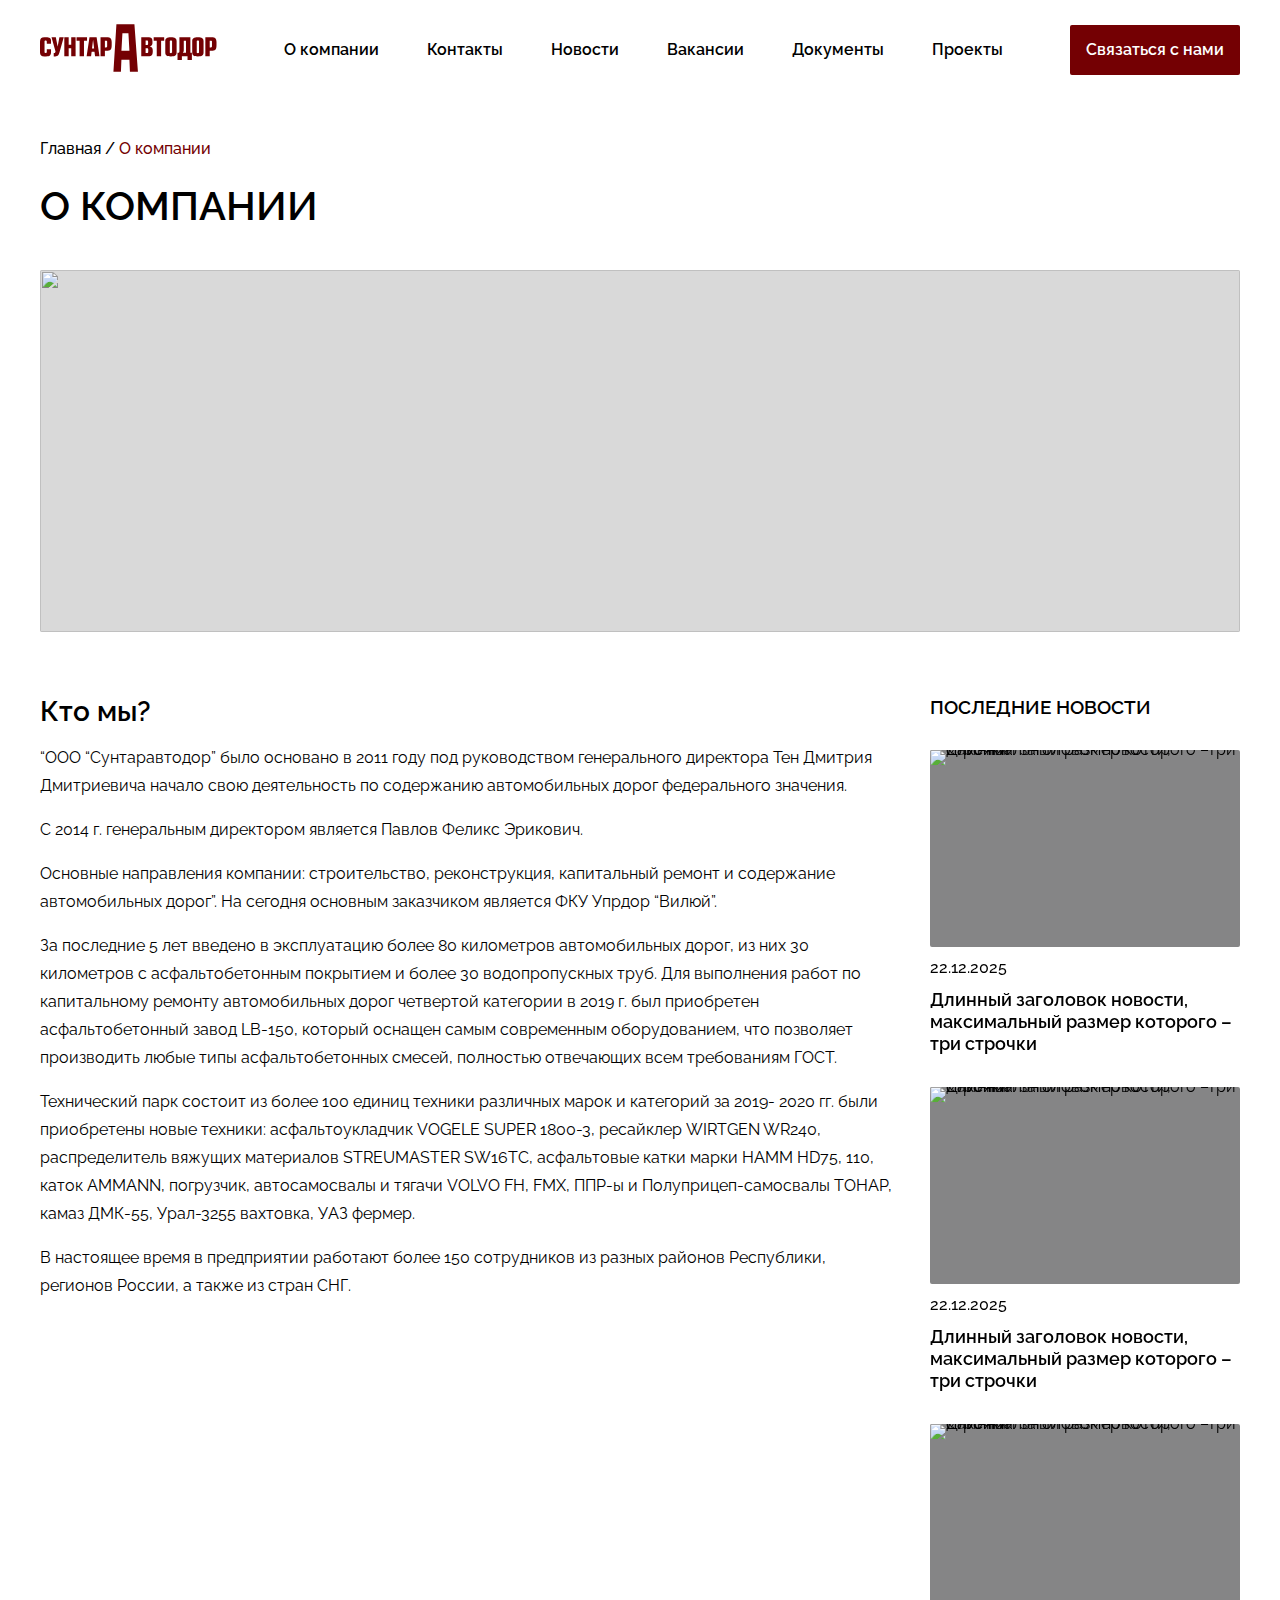
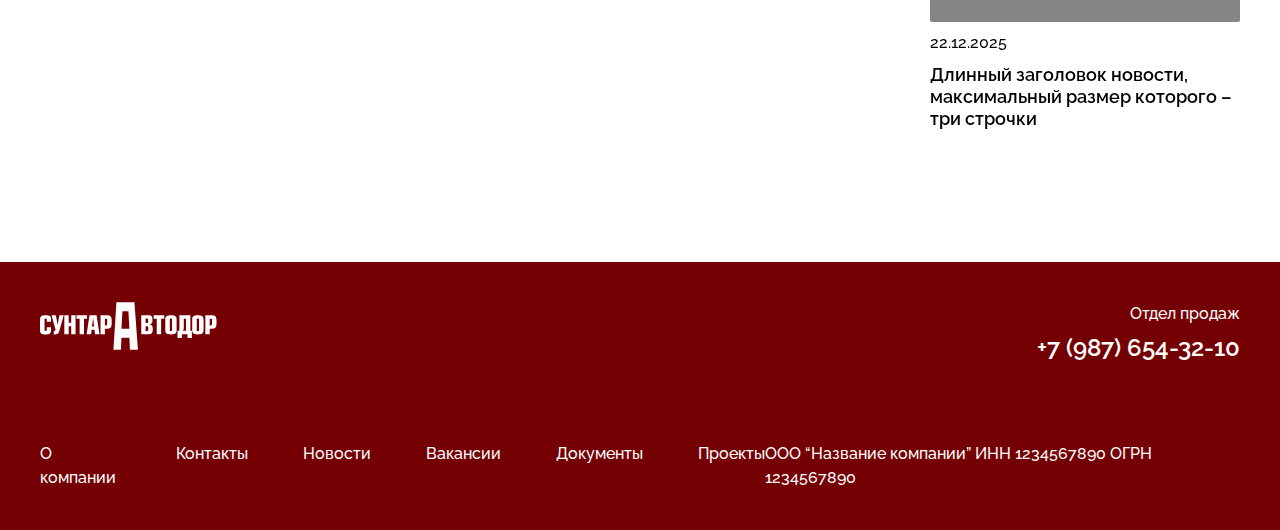
==== about.html @ b9f97f2d "init" ====
<!DOCTYPE html>
<html lang="ru">
  <head>
    <meta charset="UTF-8">
    <meta http-equiv="X-UA-Compatible" content="IE=edge">
    <meta name="viewport" content="initial-scale=1.0, width=device-width, user-scalable=no">
    <title>Сунтаравтодор</title>
    <link rel="stylesheet" href="./libs/swiper-bundle.min.css">
    <link rel="stylesheet" href="./libs/hystmodal.min.css">
    <link rel="stylesheet" href="./libs/custom-select.css">
    <link rel="stylesheet" href="./css/main.css"><script src="https://api-maps.yandex.ru/2.1/?apikey=fb687093-d404-47b8-9cb1-d734158ee9d5&lang=ru_RU" type="text/javascript"></script>
    <script src="libs/swiper-bundle.min.js"></script>
    <script src="libs/hystmodal.min.js"></script>
    <script src="libs/custom-select.min.js"></script>
  </head>
  <body>
    <header class="header">
      <div class="header__wrap container"><a class="header__logo" href="/"><svg width="177" height="48" viewBox="0 0 177 48" fill="none" xmlns="http://www.w3.org/2000/svg">
<path d="M11.0217 25.28V28.0567C10.9933 31.4 9.80333 32.4483 6.035 32.4483H4.39167C1.445 32.4483 0 31.145 0 28.3967V17.7433C0 14.5133 1.33167 13.1533 4.39167 13.1533H6.035C9.69 13.1817 10.9933 14.0317 11.0217 16.3833V19.84H6.8V17.375C6.8 16.8083 6.43167 16.5533 5.695 16.5533C4.90167 16.5533 4.53333 16.8083 4.53333 17.375V28.255C4.53333 28.7933 4.90167 29.0483 5.66667 29.0483C6.43167 29.0483 6.8 28.7933 6.8 28.255V25.28H11.0217Z" fill="currentColor"/>
<path d="M15.5129 27.49L11.5179 13.3517H15.8246L17.6096 22.6167H17.6663L19.4229 13.3517H23.7296L19.4513 28.51C18.4596 31.7683 17.3546 32.505 13.7279 32.4483V29.0767C14.6063 29.0767 15.0029 28.85 15.2579 28.2267L15.5129 27.49Z" fill="currentColor"/>
<path d="M24.3151 32.25V13.3517H28.6784V20.7467H31.2284V13.3517H35.5918V32.25H31.2284V24.1467H28.6784V32.25H24.3151Z" fill="currentColor"/>
<path d="M39.6151 32.25V16.7517H36.5551V13.3517H47.0384V16.7517H43.9784V32.25H39.6151Z" fill="currentColor"/>
<path d="M46.6358 32.25L49.4974 13.3517H56.6091L59.4991 32.25H55.0508L54.4841 27.7167H51.6508L51.0841 32.25H46.6358ZM54.1158 24.4867L53.0958 15.9583H53.0391L52.0191 24.4867H54.1158Z" fill="currentColor"/>
<path d="M60.5297 32.25V13.3517H66.8197C70.2481 13.3517 71.6647 14.7117 71.6931 17.9417V21.2283C71.6647 25.62 70.4747 26.8383 66.3664 26.8667H64.8931V32.25H60.5297ZM64.8931 23.4667H66.1964C66.8764 23.4667 67.1597 23.07 67.1597 22.0783V17.545C67.1597 16.9217 66.9331 16.7517 66.1681 16.7517H64.8931V23.4667Z" fill="currentColor"/>
<path d="M101.255 32.25V13.3517H107.715C111.625 13.3517 112.475 14.2017 112.475 18.0833C112.475 21.115 111.908 21.9367 109.613 22.4183V22.475C112.022 22.7583 112.787 23.8917 112.787 27.0083C112.787 30.975 111.71 32.25 108.423 32.25H101.255ZM105.618 16.5817V21.0583H106.667C107.885 21.03 108.112 20.775 108.112 19.3867V18.225C108.112 16.8933 107.857 16.5817 106.667 16.5817H105.618ZM105.618 24.1467V29.02H106.922C108.027 29.02 108.253 28.7367 108.253 27.2633V25.875C108.253 24.4867 107.998 24.1467 106.922 24.1467H105.618Z" fill="currentColor"/>
<path d="M116.749 32.25V16.7517H113.689V13.3517H124.172V16.7517H121.112V32.25H116.749Z" fill="currentColor"/>
<path d="M125.281 28.5667V17.035C125.281 14.23 126.868 13.1533 130.948 13.1533C135.028 13.1533 136.615 14.23 136.615 17.035V28.5667C136.615 31.3717 135.028 32.4483 130.92 32.4483C126.84 32.4483 125.281 31.3717 125.281 28.5667ZM132.081 28.34V17.2617C132.081 16.61 131.798 16.3833 130.948 16.3833C130.098 16.3833 129.815 16.5817 129.815 17.2617V28.34C129.815 29.02 130.098 29.2183 130.976 29.2183C131.798 29.2183 132.081 28.9917 132.081 28.34Z" fill="currentColor"/>
<path d="M150.382 28.85H151.884V36.0183H147.52V32.25H141.882V36.0183H137.519V28.85H138.51C139.219 28.8783 139.417 28.51 139.417 27.1217V13.3517H150.382V28.85ZM146.019 28.85V16.7517H143.78V26.2433C143.78 27.405 143.469 28.255 142.789 28.85H146.019Z" fill="currentColor"/>
<path d="M152.219 28.5667V17.035C152.219 14.23 153.806 13.1533 157.886 13.1533C161.966 13.1533 163.552 14.23 163.552 17.035V28.5667C163.552 31.3717 161.966 32.4483 157.857 32.4483C153.777 32.4483 152.219 31.3717 152.219 28.5667ZM159.019 28.34V17.2617C159.019 16.61 158.736 16.3833 157.886 16.3833C157.036 16.3833 156.752 16.5817 156.752 17.2617V28.34C156.752 29.02 157.036 29.2183 157.914 29.2183C158.736 29.2183 159.019 28.9917 159.019 28.34Z" fill="currentColor"/>
<path d="M165.348 32.25V13.3517H171.638C175.066 13.3517 176.483 14.7117 176.511 17.9417V21.2283C176.483 25.62 175.293 26.8383 171.185 26.8667H169.711V32.25H165.348ZM169.711 23.4667H171.015C171.695 23.4667 171.978 23.07 171.978 22.0783V17.545C171.978 16.9217 171.751 16.7517 170.986 16.7517H169.711V23.4667Z" fill="currentColor"/>
<path fill-rule="evenodd" clip-rule="evenodd" d="M76.4199 0.25L73.4199 47.75H80.9199L81.4199 35.75H89.4199L89.9199 47.75H97.9199L94.4199 0.25H76.4199ZM82.4199 9.25L81.4199 26.75H89.4199L88.4199 9.25H82.4199Z" fill="currentColor"/>
</svg>
</a>
        <nav class="header__top_menu">
          <ul>
            <li><a href="/about.html">О компании</a></li>
            <li><a href="/contacts.html">Контакты</a></li>
            <li><a href="/news.html">Новости</a></li>
            <li><a href="/vakansii.html">Вакансии</a></li>
            <li><a href="/docs.html">Документы</a></li>
            <li><a href="/projects.html">Проекты</a></li>
          </ul>
        </nav>
        <div class="header__button"><a class="button " href="#" data-hystmodal="#popup"><span>Связаться с нами</span></a>
        </div>
        <button class="header__burger">
          <svg class="icon icon-burger-menu ">
            <use href="./img/svg/sprite.svg#burger-menu" xlink:href="./img/svg/sprite.svg#burger-menu"></use>
          </svg>
          <svg class="icon icon-close ">
            <use href="./img/svg/sprite.svg#close" xlink:href="./img/svg/sprite.svg#close"></use>
          </svg>
        </button>
      </div>
      <div class="header__mobile-menu container">
        <nav class="header__mobile-menu_wrap">
          <ul> 
            <li><a href="/about.html">О компании</a></li>
            <li><a href="/contacts.html">Контакты</a></li>
            <li><a href="/news.html">Новости</a></li>
            <li><a href="/vakansii.html">Вакансии</a></li>
            <li><a href="/docs.html">Документы</a></li>
            <li><a href="/projects.html">Проекты</a></li>
          </ul>
        </nav>
        <div class="header__mobile-menu_button"><a class="button " href="#" data-hystmodal="#popup"><span>Связаться с нами</span></a>
        </div>
      </div>
    </header>
    <main class="main">
      <div class="container">
        <div class="breadcrumbs">
          <div class="breadcrumbs__item"><a href="/">Главная</a></div>
          <div class="breadcrumbs__slash"><span>/</span></div>
          <div class="breadcrumbs__item"><span>О компании</span></div>
        </div>
        <div class="heading-title">
          <h1>О компании</h1>
        </div>
        <div class="page-banner" data-aspect-ratio="1360/410" data-tablet-aspect-ratio="730/410" data-mobile-aspect-ratio="340/410"><img data-src="https://placehold.co/1360x410" data-tablet-src="https://placehold.co/730x410" data-mobile-src="https://placehold.co/340x410" alt=""></div>
        <div class="page-with-sidebar">
          <div class="about page-content">
            <h2>Кто мы?</h2>
            <p>“ООО “Сунтаравтодор” было основано в 2011 году под руководством генерального директора Тен Дмитрия Дмитриевича начало свою деятельность по содержанию автомобильных дорог федерального значения. </p>
            <p>С 2014 г. генеральным директором является Павлов Феликс Эрикович. </p>
            <p>Основные направления компании: строительство, реконструкция, капитальный ремонт и содержание автомобильных дорог”. На сегодня основным заказчиком является ФКУ Упрдор “Вилюй”.</p>
            <p>За последние 5 лет введено в эксплуатацию более 80 километров автомобильных дорог, из них 30 километров с асфальтобетонным покрытием и более 30 водопропускных труб. Для выполнения работ по капитальному ремонту автомобильных дорог четвертой категории в 2019 г. был приобретен асфальтобетонный завод LB-150, который оснащен самым современным оборудованием, что позволяет производить любые типы асфальтобетонных смесей, полностью отвечающих всем требованиям ГОСТ.</p>
            <p>Технический парк состоит из более 100 единиц техники различных марок и категорий за 2019- 2020 гг. были приобретены новые техники: асфальтоукладчик VOGELE SUPER 1800-3, ресайклер WIRTGEN WR240, распределитель вяжущих материалов STREUMASTER SW16TC, асфальтовые катки марки HAMM HD75, 110, каток AMMANN, погрузчик, автосамосвалы и тягачи VOLVO FH, FMX, ППР-ы и Полуприцеп-самосвалы ТОНАР, камаз ДМК-55, Урал-3255 вахтовка, УАЗ фермер.</p>
            <p>В настоящее время в предприятии работают более 150 сотрудников из разных районов Республики, регионов России, а также из стран СНГ.</p>
          </div>
          <div class="page-sidebar">
            <div class="page-sidebar__title">
              <h3>Последние новости</h3>
            </div>
            <div class="page-sidebar__news">
              <div class="swiper page-sidebar__news-swiper">
                <div class="swiper-wrapper">
                  <div class="swiper-slide"><a class="news-card page-sidebar__news-card" href="/detail-news.html">
                      <div class="news-card__image" data-aspect-ratio="440/280"><img data-src="https://placehold.co/440x280" alt="Длинный заголовок новости, максимальный размер которого –три строчки"/></div>
                      <div class="news-card__date"><span>22.12.2025</span></div>
                      <div class="news-card__name"><span>Длинный заголовок новости, максимальный размер которого –три строчки</span></div></a>
                  </div>
                  <div class="swiper-slide"><a class="news-card page-sidebar__news-card" href="/detail-news.html">
                      <div class="news-card__image" data-aspect-ratio="440/280"><img data-src="https://placehold.co/440x280" alt="Длинный заголовок новости, максимальный размер которого –три строчки"/></div>
                      <div class="news-card__date"><span>22.12.2025</span></div>
                      <div class="news-card__name"><span>Длинный заголовок новости, максимальный размер которого –три строчки</span></div></a>
                  </div>
                  <div class="swiper-slide"><a class="news-card page-sidebar__news-card" href="/detail-news.html">
                      <div class="news-card__image" data-aspect-ratio="440/280"><img data-src="https://placehold.co/440x280" alt="Длинный заголовок новости, максимальный размер которого –три строчки"/></div>
                      <div class="news-card__date"><span>22.12.2025</span></div>
                      <div class="news-card__name"><span>Длинный заголовок новости, максимальный размер которого –три строчки</span></div></a>
                  </div>
                </div>
              </div>
            </div>
          </div>
        </div>
      </div>
    </main>
    <div class="hystmodal" id="vakansii" aria-hidden="true">
      <div class="hystmodal__wrap">
        <div class="hystmodal__window" role="dialog" aria-modal="true">
          <div class="modal">
            <button class="hystmodal__close" data-hystclose></button>
            <div class="modal__top">
              <div class="modal__title"><span>Отклик на вакансию</span></div>
              <div class="modal__text"><span>Оставьте ваши данные и мы с вами свяжемся</span></div>
            </div>
            <form action="#" method="post"> 
              <div class="modal__inputs">
                <div class="input">
                  <div class="input__label">
                    <label for="last_name">Фамилия</label><span class="input__red">*</span>
                  </div>
                  <input type="text" name="last_name" value="" required="required" placeholder="Ваша фамилия"/>
                  <div class="input__error">error</div>
                </div>
                <div class="input">
                  <div class="input__label">
                    <label for="first_name">Имя</label><span class="input__red">*</span>
                  </div>
                  <input type="text" name="first_name" value="" required="required" placeholder="Вашe имя"/>
                  <div class="input__error">error</div>
                </div>
                <div class="input">
                  <div class="input__label">
                    <label for="mid_name">Отчество</label>
                  </div>
                  <input type="text" name="mid_name" value="" placeholder="Вашe отчество"/>
                  <div class="input__error">error</div>
                </div>
                <div class="input">
                  <div class="input__label">
                    <label for="phone">Телефон</label><span class="input__red">*</span>
                  </div>
                  <input type="text" name="phone" value="" required="required" placeholder="Ваш номер телефона"/>
                  <div class="input__error">error</div>
                </div>
                <div class="input">
                  <div class="input__label">
                    <label for="email">E-mail</label><span class="input__red">*</span>
                  </div>
                  <input type="email" name="email" value="" required="required" placeholder="Ваш e-mail"/>
                  <div class="input__error">error</div>
                </div>
                <div class="input">
                  <div class="input__label">
                    <label for="vakansiya">Выберите вакансию</label><span class="input__red">*</span>
                  </div>
                  <select name="vakansiya" required="required">
                    <option value="0">Вакансия 1</option>
                    <option value="1">Вакансия 2</option>
                  </select>
                  <div class="input__error"></div>
                </div>
                <div class="input">
                  <div class="input__label">
                    <label for="resume">Загрузите резюме</label><span class="input__red">*</span>
                  </div>
                  <div class="input-file">
                    <div class="input-file__link">
                      <input type="file" name="resume" id="resume" accept=".pdf, .doc, .docx" required="required"/>
                      <label class="input-file__link-el" for="resume"><span>Прикрепить файл</span>
                        <div class="input-file__clip">
                          <svg class="icon icon-clip ">
                            <use href="./img/svg/sprite.svg#clip" xlink:href="./img/svg/sprite.svg#clip"></use>
                          </svg>
                        </div>
                      </label>
                    </div>
                  </div>
                </div>
                <div class="input">
                  <div class="input__label">
                    <label for="comment">Комментарий</label>
                  </div>
                  <textarea name="comment" value="" placeholder="Ваш комментарий"></textarea>
                  <div class="input__error"></div>
                </div>
                <div class="soglasie">
                  <label class="custom-checkbox">
                    <input type="checkbox" value="value-1" required><span>Я соглашаюсь на <a href="#"> обработку моих персональных данных</a></span>
                  </label>
                </div>
                <div class="modal__button">
                  <input class="button" type="submit" value="Отправить" name="submit"/>
                </div>
              </div>
            </form>
          </div>
        </div>
      </div>
    </div>
    <div class="hystmodal" id="popup" aria-hidden="true">
      <div class="hystmodal__wrap">
        <div class="hystmodal__window" role="dialog" aria-modal="true">
          <div class="modal">
            <button class="hystmodal__close" data-hystclose></button>
            <div class="modal__top">
              <div class="modal__title"><span>Связаться с нами</span></div>
              <div class="modal__text"><span>Оставьте ваши данные и мы с вами свяжемся</span></div>
            </div>
            <form action="#" method="post"> 
              <div class="modal__inputs">
                <div class="input">
                  <div class="input__label">
                    <label for="first_name">Имя</label><span class="input__red">*</span>
                  </div>
                  <input type="text" name="first_name" value="" required="required" placeholder="Вашe имя"/>
                  <div class="input__error">error</div>
                </div>
                <div class="input">
                  <div class="input__label">
                    <label for="phone">Телефон</label><span class="input__red">*</span>
                  </div>
                  <input type="text" name="phone" value="" required="required" placeholder="Ваш номер телефона"/>
                  <div class="input__error">error</div>
                </div>
                <div class="input">
                  <div class="input__label">
                    <label for="email">E-mail</label><span class="input__red">*</span>
                  </div>
                  <input type="email" name="email" value="" required="required" placeholder="Ваш e-mail"/>
                  <div class="input__error">error</div>
                </div>
                <div class="soglasie">
                  <label class="custom-checkbox">
                    <input type="checkbox" value="value-1" required><span>Я соглашаюсь на <a href="#"> обработку моих персональных данных</a></span>
                  </label>
                </div>
                <div class="modal__button">
                  <input class="button" type="submit" value="Отправить" name="submit"/>
                </div>
              </div>
            </form>
          </div>
        </div>
      </div>
    </div>
    <footer class="footer">
      <div class="footer__wrap container">
        <div class="footer__top"><a class="footer__logo" href="/"><svg width="177" height="48" viewBox="0 0 177 48" fill="none" xmlns="http://www.w3.org/2000/svg">
<path d="M11.0217 25.28V28.0567C10.9933 31.4 9.80333 32.4483 6.035 32.4483H4.39167C1.445 32.4483 0 31.145 0 28.3967V17.7433C0 14.5133 1.33167 13.1533 4.39167 13.1533H6.035C9.69 13.1817 10.9933 14.0317 11.0217 16.3833V19.84H6.8V17.375C6.8 16.8083 6.43167 16.5533 5.695 16.5533C4.90167 16.5533 4.53333 16.8083 4.53333 17.375V28.255C4.53333 28.7933 4.90167 29.0483 5.66667 29.0483C6.43167 29.0483 6.8 28.7933 6.8 28.255V25.28H11.0217Z" fill="currentColor"/>
<path d="M15.5129 27.49L11.5179 13.3517H15.8246L17.6096 22.6167H17.6663L19.4229 13.3517H23.7296L19.4513 28.51C18.4596 31.7683 17.3546 32.505 13.7279 32.4483V29.0767C14.6063 29.0767 15.0029 28.85 15.2579 28.2267L15.5129 27.49Z" fill="currentColor"/>
<path d="M24.3151 32.25V13.3517H28.6784V20.7467H31.2284V13.3517H35.5918V32.25H31.2284V24.1467H28.6784V32.25H24.3151Z" fill="currentColor"/>
<path d="M39.6151 32.25V16.7517H36.5551V13.3517H47.0384V16.7517H43.9784V32.25H39.6151Z" fill="currentColor"/>
<path d="M46.6358 32.25L49.4974 13.3517H56.6091L59.4991 32.25H55.0508L54.4841 27.7167H51.6508L51.0841 32.25H46.6358ZM54.1158 24.4867L53.0958 15.9583H53.0391L52.0191 24.4867H54.1158Z" fill="currentColor"/>
<path d="M60.5297 32.25V13.3517H66.8197C70.2481 13.3517 71.6647 14.7117 71.6931 17.9417V21.2283C71.6647 25.62 70.4747 26.8383 66.3664 26.8667H64.8931V32.25H60.5297ZM64.8931 23.4667H66.1964C66.8764 23.4667 67.1597 23.07 67.1597 22.0783V17.545C67.1597 16.9217 66.9331 16.7517 66.1681 16.7517H64.8931V23.4667Z" fill="currentColor"/>
<path d="M101.255 32.25V13.3517H107.715C111.625 13.3517 112.475 14.2017 112.475 18.0833C112.475 21.115 111.908 21.9367 109.613 22.4183V22.475C112.022 22.7583 112.787 23.8917 112.787 27.0083C112.787 30.975 111.71 32.25 108.423 32.25H101.255ZM105.618 16.5817V21.0583H106.667C107.885 21.03 108.112 20.775 108.112 19.3867V18.225C108.112 16.8933 107.857 16.5817 106.667 16.5817H105.618ZM105.618 24.1467V29.02H106.922C108.027 29.02 108.253 28.7367 108.253 27.2633V25.875C108.253 24.4867 107.998 24.1467 106.922 24.1467H105.618Z" fill="currentColor"/>
<path d="M116.749 32.25V16.7517H113.689V13.3517H124.172V16.7517H121.112V32.25H116.749Z" fill="currentColor"/>
<path d="M125.281 28.5667V17.035C125.281 14.23 126.868 13.1533 130.948 13.1533C135.028 13.1533 136.615 14.23 136.615 17.035V28.5667C136.615 31.3717 135.028 32.4483 130.92 32.4483C126.84 32.4483 125.281 31.3717 125.281 28.5667ZM132.081 28.34V17.2617C132.081 16.61 131.798 16.3833 130.948 16.3833C130.098 16.3833 129.815 16.5817 129.815 17.2617V28.34C129.815 29.02 130.098 29.2183 130.976 29.2183C131.798 29.2183 132.081 28.9917 132.081 28.34Z" fill="currentColor"/>
<path d="M150.382 28.85H151.884V36.0183H147.52V32.25H141.882V36.0183H137.519V28.85H138.51C139.219 28.8783 139.417 28.51 139.417 27.1217V13.3517H150.382V28.85ZM146.019 28.85V16.7517H143.78V26.2433C143.78 27.405 143.469 28.255 142.789 28.85H146.019Z" fill="currentColor"/>
<path d="M152.219 28.5667V17.035C152.219 14.23 153.806 13.1533 157.886 13.1533C161.966 13.1533 163.552 14.23 163.552 17.035V28.5667C163.552 31.3717 161.966 32.4483 157.857 32.4483C153.777 32.4483 152.219 31.3717 152.219 28.5667ZM159.019 28.34V17.2617C159.019 16.61 158.736 16.3833 157.886 16.3833C157.036 16.3833 156.752 16.5817 156.752 17.2617V28.34C156.752 29.02 157.036 29.2183 157.914 29.2183C158.736 29.2183 159.019 28.9917 159.019 28.34Z" fill="currentColor"/>
<path d="M165.348 32.25V13.3517H171.638C175.066 13.3517 176.483 14.7117 176.511 17.9417V21.2283C176.483 25.62 175.293 26.8383 171.185 26.8667H169.711V32.25H165.348ZM169.711 23.4667H171.015C171.695 23.4667 171.978 23.07 171.978 22.0783V17.545C171.978 16.9217 171.751 16.7517 170.986 16.7517H169.711V23.4667Z" fill="currentColor"/>
<path fill-rule="evenodd" clip-rule="evenodd" d="M76.4199 0.25L73.4199 47.75H80.9199L81.4199 35.75H89.4199L89.9199 47.75H97.9199L94.4199 0.25H76.4199ZM82.4199 9.25L81.4199 26.75H89.4199L88.4199 9.25H82.4199Z" fill="currentColor"/>
</svg>
</a>
          <div class="footer__contacts">
            <div class="footer__contacts-name"><span>Отдел продаж</span></div>
            <div class="footer__contacts-phone"><a href="tel: +79876543210">+7 (987) 654-32-10</a></div>
          </div>
        </div>
        <div class="footer__bottom">
          <nav class="footer__menu">
            <ul>
              <li><a href="/about.html">О компании</a></li>
              <li><a href="/contacts.html">Контакты</a></li>
              <li><a href="/news.html">Новости</a></li>
              <li><a href="/vakansii.html">Вакансии</a></li>
              <li><a href="/docs.html">Документы</a></li>
              <li><a href="/projects.html">Проекты</a></li>
            </ul>
          </nav>
          <div class="footer__info"><span>ООО “Название компании” </span><span>ИНН 1234567890 </span><span>ОГРН 1234567890</span></div>
        </div>
      </div>
    </footer>
    <script src="js/common.js"></script>
  </body>
</html>
---- libs/hystmodal.min.css ----
.hystmodal__opened,.hystmodal__shadow{position:fixed;right:0;left:0;overflow:hidden}.hystmodal__shadow{border:none;display:block;width:100%;top:0;bottom:0;pointer-events:none;z-index:98;opacity:0;transition:opacity .15s ease;background-color:#000}.hystmodal__shadow--show{pointer-events:auto;opacity:.6}.hystmodal{position:fixed;top:0;bottom:0;right:0;left:0;overflow:hidden;overflow-y:auto;-webkit-overflow-scrolling:touch;opacity:1;pointer-events:none;display:flex;flex-flow:column nowrap;justify-content:flex-start;z-index:99;visibility:hidden}.hystmodal--active{opacity:1}.hystmodal--active,.hystmodal--moved{pointer-events:auto;visibility:visible}.hystmodal__wrap{flex-shrink:0;flex-grow:0;width:100%;min-height:100%;margin:auto;display:flex;flex-flow:column nowrap;align-items:center;justify-content:center}.hystmodal__window{margin:50px 0;box-sizing:border-box;flex-shrink:0;flex-grow:0;background:#fff;width:600px;max-width:100%;overflow:visible;transition:transform .2s ease 0s,opacity .2s ease 0s;transform:scale(.9);opacity:0}.hystmodal--active .hystmodal__window{transform:scale(1);opacity:1}.hystmodal__close{position:absolute;z-index:10;top:0;right:-40px;display:block;width:30px;height:30px;background-color:transparent;background-position:50%;background-repeat:no-repeat;background-image:url("data:image/svg+xml;charset=utf-8,%3Csvg xmlns='http://www.w3.org/2000/svg' viewBox='0 0 24 24'%3E%3Cpath fill='%23fff' stroke='%23fff' stroke-linecap='square' stroke-miterlimit='50' stroke-width='2' d='M22 2L2 22'/%3E%3Cpath fill='none' stroke='%23fff' stroke-linecap='square' stroke-miterlimit='50' stroke-width='2' d='M2 2l20 20'/%3E%3C/svg%3E");background-size:100% 100%;border:none;font-size:0;cursor:pointer;outline:none}.hystmodal__close:focus{outline:2px dotted #afb3b9;outline-offset:2px}@media (max-width:767px){.hystmodal__close{top:10px;right:10px;width:24px;height:24px;background-image:url("data:image/svg+xml;charset=utf-8,%3Csvg xmlns='http://www.w3.org/2000/svg' viewBox='0 0 24 24'%3E%3Cpath fill='%23fff' stroke='%23111' stroke-linecap='square' stroke-miterlimit='50' stroke-width='2' d='M22 2L2 22'/%3E%3Cpath fill='none' stroke='%23111' stroke-linecap='square' stroke-miterlimit='50' stroke-width='2' d='M2 2l20 20'/%3E%3C/svg%3E")}.hystmodal__window{margin:0}}
---- libs/custom-select.css ----
.custom-select-container {
  position: relative;
  box-sizing: border-box;;
}
.custom-select-container * {
  box-sizing: border-box;
}
.custom-select-container.is-disabled {
  opacity: .333;
}
.custom-select-opener {
  background-color: #ccc;
  padding: 0.5em;
  display: block;
  cursor: pointer;
  width: 100%;
}
.custom-select-container select {
  visibility: hidden;
  position: absolute;
  top: 0;
  left: 0;
}
.custom-select-panel {
  max-height: 0;
  transition: max-height .5s ease-out, overflow-y 0.1s 0.5s;
  overflow: hidden;
  background-color: #e9e9e9;
  position: absolute;
  top: 100%;
  z-index: 1;
  width: 100%;
}
.custom-select-container.is-open .custom-select-panel {
  max-height: 10.7em;
  overflow-y: auto
}
.custom-select-option {
  padding: 0.5em;
}
.custom-select-option.has-focus {
  background-color: LightBlue;
}
.custom-select-option.is-selected::before {
  content: "✔";
  padding-right: 0.5em;
}
.custom-select-optgroup > .custom-select-option {
  padding-left: 2em;
}
.custom-select-optgroup::before {
  content: attr(data-label);
  display: block;
  padding: 0.5em;
  color: #888;
}
---- css/main.css ----
@charset "UTF-8";
:root {
  --color-dark-red: #740003;
  --color-red: #A90004;
  --color-black: #000000;
  --color-white: #FFFFFF;
  --color-gray: #858586;
  --transition-default: all .2s ease;
}

/*
main sizes
@include l-1200
@include m
@include l
*/
/*
 font-d-1
 font-t-1
 font-m-1
@include l
  {
    margin-bottom: 70px;
  }
  @include xm
  {
    margin-bottom: 60px;
    @include font-d-1-5
  }

  @font-face {
  font-family: "Golos";
  src: url("../fonts/Golos-Text_Regular.ttf");
  font-weight: 400;
  font-style: normal;
}
*/
@font-face {
  font-family: "Raleway";
  src: url("../fonts/Raleway/Raleway-Regular.ttf");
  font-weight: 400;
  font-style: normal;
}
@font-face {
  font-family: "Raleway";
  src: url("../fonts/Raleway/Raleway-Medium.ttf");
  font-weight: 500;
  font-style: normal;
}
@font-face {
  font-family: "Raleway";
  src: url("../fonts/Raleway/Raleway-SemiBold.ttf");
  font-weight: 600;
  font-style: normal;
}
*,
*::after,
*::before {
  box-sizing: border-box;
}

blockquote,
body,
dd,
dl,
figcaption,
figure,
h1,
h2,
h3,
h4,
li,
ol,
p,
ul {
  margin: 0;
}

body {
  font-family: "HelveticaNeue", sans-serif;
  font-weight: 400;
  scroll-behavior: smooth;
  text-rendering: optimizeSpeed;
  overflow-x: hidden;
  height: 100%;
}

ol,
ul {
  padding: 0;
  list-style: none;
}

a {
  font-family: inherit;
  text-decoration: none;
  color: inherit;
}

img {
  max-width: 100%;
  height: auto;
}

button {
  cursor: pointer;
  border: none;
}

button,
input,
select,
textarea {
  font-family: inherit;
}

body {
  color: var(--color-black);
  font-family: "Raleway", sans-serif;
}

.main {
  min-height: 70vh;
  margin-top: 100px;
  margin-bottom: 100px;
  padding-top: 40px;
}
@media (max-width: 1024px) {
  .main {
    margin-top: 92px;
  }
}
@media (max-width: 767px) {
  .main {
    margin-bottom: 80px;
    padding-top: 24px;
  }
}

.container {
  max-width: 1440px;
  padding-left: 40px;
  padding-right: 40px;
  margin: 0 auto;
}
@media (max-width: 1024px) {
  .container {
    padding-left: 20px;
    padding-right: 20px;
  }
}
@media (max-width: 767px) {
  .container {
    padding-left: 16px;
    padding-right: 16px;
  }
}

.heading-title {
  margin-bottom: 40px;
}
@media (max-width: 767px) {
  .heading-title {
    margin-bottom: 32px;
  }
}
.heading-title h1, .heading-title h2 {
  font-weight: 600;
  font-size: 40px;
  line-height: 48px;
  text-transform: uppercase;
}
@media (max-width: 767px) {
  .heading-title h1, .heading-title h2 {
    font-weight: 600;
    font-size: 28px;
    line-height: 36px;
  }
}

.page-banner {
  border-radius: 2px;
  overflow: hidden;
  background-color: #D9D9D9;
  margin-bottom: 64px;
}
.page-banner img {
  width: 100%;
  height: 100%;
  object-fit: cover;
}

.page-with-sidebar {
  display: flex;
  justify-content: space-between;
}
@media (max-width: 1024px) {
  .page-with-sidebar {
    display: block;
  }
}

.page-content h2 {
  font-weight: 600;
  font-size: 28px;
  line-height: 32px;
  margin-bottom: 16px;
}
@media (max-width: 767px) {
  .page-content h2 {
    font-weight: 600;
    font-size: 24px;
    line-height: 28px;
  }
}
.page-content p {
  font-weight: 400;
  font-size: 16px;
  line-height: 28px;
  margin-bottom: 16px;
}

.page-sidebar {
  flex-shrink: 0;
  width: 310px;
}
@media (max-width: 1024px) {
  .page-sidebar {
    width: 100%;
    margin-top: 64px;
  }
  .page-sidebar .swiper-slide {
    width: 310px;
  }
}
.page-sidebar__title {
  color: var(--color-black);
  text-transform: uppercase;
  margin-bottom: 32px;
}
.page-sidebar__title h2 {
  font-weight: 600;
  font-size: 22px;
  line-height: 24px;
}
@media (max-width: 1024px) {
  .page-sidebar__title {
    margin-bottom: 24px;
  }
}
.page-sidebar__news-card .news-card__date {
  font-weight: 500;
  font-size: 16px;
  line-height: 18px;
  color: var(--color-black);
  margin-bottom: 12px;
}
@media (max-width: 1024px) {
  .page-sidebar__news-card .news-card__date {
    margin-bottom: 8px;
    color: var(--color-gray);
  }
}
.page-sidebar__news-card .news-card__name {
  font-weight: 600;
  font-size: 18px;
  line-height: 22px;
  color: var(--color-black);
}

.icon {
  width: 24px;
  height: 24px;
}

.button {
  display: block;
  cursor: pointer;
  min-width: 168px;
  padding: 16px;
  background-color: var(--color-dark-red);
  border-radius: 2px;
  border: none;
  transition: var(--transition-default);
  font-weight: 600;
  font-size: 16px;
  line-height: 18px;
  text-decoration: none;
  text-align: center;
  color: var(--color-white);
}
.button:hover {
  background-color: var(--color-red);
}

.breadcrumbs {
  display: flex;
  flex-wrap: wrap;
  gap: 4px;
  margin-bottom: 24px;
  font-weight: 500;
  font-size: 16px;
  line-height: 18px;
}
@media (max-width: 767px) {
  .breadcrumbs {
    margin-bottom: 16px;
  }
}
.breadcrumbs__item a {
  color: var(--color-black);
}
.breadcrumbs__item a:hover {
  color: var(--color-red);
}
.breadcrumbs__item span {
  color: var(--color-dark-red);
}
.news-card__image {
  line-height: 0;
  height: 280px;
  margin-bottom: 12px;
  border-radius: 2px;
  overflow: hidden;
  background-color: var(--color-gray);
}
.news-card__image img {
  object-fit: cover;
  height: 100%;
  width: 100%;
}
.news-card__date {
  font-weight: 500;
  font-size: 16px;
  line-height: 18px;
  color: var(--color-gray);
  margin-bottom: 8px;
}
.news-card__name {
  font-weight: 600;
  font-size: 18px;
  line-height: 22px;
  color: var(--color-black);
}

.project-card {
  display: block;
  position: relative;
  border-top: 1px solid var(--color-black);
  border-bottom: 1px solid var(--color-black);
  border-right: 1px solid var(--color-black);
  border-left: 1px solid var(--color-black);
}
@media (max-width: 767px) {
  .project-card {
    border-top: none;
  }
  .project-card:first-child {
    border-top: 1px solid var(--color-black);
  }
}
.project-card:nth-child(2n) {
  border-left: none;
}
@media (max-width: 767px) {
  .project-card:nth-child(2n) {
    border-left: 1px solid var(--color-black);
  }
}
.project-card:nth-child(n+3) {
  border-top: none;
}
.project-card:hover .project-card__plate {
  transition: all 0.3s ease;
  opacity: 0;
}
.project-card:hover .project-card__name, .project-card:hover .project-card__num, .project-card:hover .project-card__arrow {
  transition: all 0.3s ease;
  color: var(--color-white);
}
.project-card__image {
  line-height: 0;
  height: 100%;
  background-color: var(--color-gray);
}
.project-card__image img {
  width: 100%;
  height: 100%;
  object-fit: cover;
}
.project-card__plate {
  position: absolute;
  top: 0;
  left: 0;
  width: 100%;
  height: 100%;
  z-index: 2;
  background-color: #fff;
}
.project-card__filter {
  position: absolute;
  top: 0;
  left: 0;
  width: 100%;
  height: 100%;
  z-index: 1;
  background-color: rgba(0, 0, 0, 0.2509803922);
}
.project-card__name {
  position: absolute;
  top: 24px;
  left: 24px;
  width: calc(100% - 48px);
  z-index: 3;
  color: var(--color-black);
  font-weight: 600;
  font-size: 28px;
  line-height: 32px;
}
@media (max-width: 767px) {
  .project-card__name {
    font-weight: 600;
    font-size: 22px;
    line-height: 28px;
  }
}
.project-card__num {
  position: absolute;
  bottom: 24px;
  left: 24px;
  z-index: 3;
  color: var(--color-black);
  font-size: 24px;
  font-weight: 600;
  line-height: 22px;
}
@media (max-width: 767px) {
  .project-card__num {
    line-height: 28px;
  }
}
.project-card__arrow {
  position: absolute;
  bottom: 24px;
  right: 24px;
  z-index: 3;
  color: var(--color-dark-red);
}

.cur-project-card__image {
  background-color: var(--color-gray);
  margin-bottom: 24px;
  overflow: hidden;
  border-radius: 2px;
}
.cur-project-card__image img {
  width: 100%;
  height: 100%;
  object-fit: cover;
}
@media (max-width: 1024px) {
  .cur-project-card__image {
    margin-bottom: 12px;
  }
}
.cur-project-card__desc {
  margin-bottom: 8px;
  font-weight: 500;
  font-size: 16px;
  line-height: 18px;
  color: var(--color-dark-red);
}
.cur-project-card__name {
  font-weight: 600;
  font-size: 22px;
  line-height: 28px;
}
@media (max-width: 1024px) {
  .cur-project-card__name {
    font-weight: 600;
    font-size: 18px;
    line-height: 22px;
  }
}

.document {
  display: flex;
  align-items: center;
}
.document[href$=".pdf"] .document__icon {
  background-position-x: 0px;
}
.document[href$=".doc"] .document__icon {
  background-position-x: -170px;
}
.document[href$=".txt"] .document__icon {
  background-position-x: -212px;
}
.document[href$=".xls"] .document__icon {
  background-position-x: -43px;
}
.document[href$=".csv"] .document__icon {
  background-position-x: -85px;
}
.document[href$=".ppt"] .document__icon {
  background-position-x: -127px;
}
.document__icon {
  width: 32px;
  height: 32px;
  margin-right: 8px;
  background-image: url(../img/docs.png);
  background-size: cover;
}
.document__name {
  font-weight: 600;
  font-size: 18px;
  line-height: 24px;
  color: var(--color-dark-red);
  text-decoration: underline;
}
.document__size {
  font-weight: 400;
  font-size: 16px;
  line-height: 28px;
  margin-left: 8px;
  color: #5A5A5A;
}

.input__label {
  margin-bottom: 8px;
}
.input__label label {
  pointer-events: none;
  font-weight: 500;
  font-size: 16px;
  line-height: 20px;
}
.input__error {
  display: none;
  margin-top: 4px;
  font-weight: 500;
  font-size: 16px;
  line-height: 18px;
  color: #ff0000;
}
.input__red {
  color: #ff0000;
}
.input input[type=text], .input input[type=email], .input textarea {
  width: 100%;
  padding: 12px 16px;
  border: 2px solid #DBDBDB;
  border-radius: 2px;
  font-size: 16px;
  line-height: 28px;
}
.input input[type=text]::placeholder, .input input[type=email]::placeholder, .input textarea::placeholder {
  color: #C8C8C8;
}
.input input[type=text]:hover, .input input[type=email]:hover, .input textarea:hover {
  border: 2px solid var(--color-gray);
}
.input input[type=text]:focus, .input input[type=email]:focus, .input textarea:focus {
  border: 2px solid var(--color-black);
}
.input textarea {
  height: 180px;
  resize: none;
}
.input.error input[type=text], .input.error input[type=email] {
  border: 2px solid #ff0000;
}
.input.error .input__error {
  display: block;
}
.input .custom-select-opener {
  position: relative;
  width: 100%;
  padding: 12px 16px;
  border: 2px solid #DBDBDB;
  background-color: var(--color-white);
  border-radius: 2px;
  font-size: 16px;
  line-height: 28px;
}
.input .custom-select-opener[aria-expanded=true]::after {
  transform: translate(0, -33%) rotate(180deg);
}
.input .custom-select-opener::after {
  position: absolute;
  top: 50%;
  right: 16px;
  transform: translate(0, -75%);
  content: url("../img/arrow-select.svg");
  width: 16px;
  height: 16px;
}
.input .custom-select-opener:hover {
  border: 2px solid var(--color-gray);
}
.input .custom-select-opener:focus {
  border: 2px solid var(--color-black);
}
.input .custom-select-panel {
  background-color: var(--color-white);
  transition: none;
}
.input .custom-select-option {
  cursor: pointer;
  padding: 12px 16px;
  font-size: 16px;
  line-height: 28px;
  border-bottom: 2px solid var(--color-gray);
  border-left: 2px solid var(--color-gray);
  border-right: 2px solid var(--color-gray);
}
.input-file {
  margin-top: 12px;
}
.input-file__link {
  display: flex;
}
.input-file__link-el {
  display: flex;
  align-items: center;
  gap: 8px;
  cursor: pointer;
}
.input-file__link-el span {
  font-weight: 500;
  font-size: 16px;
  line-height: 22px;
  text-decoration: underline;
  color: var(--color-dark-red);
}
.input-file__link input {
  display: none;
}
.input-file__clip {
  width: 24px;
  height: 24px;
}

.custom-checkbox > input {
  position: absolute;
  z-index: -1;
  opacity: 0;
}

.custom-checkbox > span {
  display: inline-flex;
  align-items: center;
  -webkit-user-select: none;
          user-select: none;
  font-size: 14px;
  line-height: 24px;
}
.custom-checkbox > span a {
  margin-left: 8px;
  color: var(--color-dark-red);
  text-decoration: underline;
}

.custom-checkbox > span::before {
  content: "";
  display: inline-block;
  width: 24px;
  height: 24px;
  flex-shrink: 0;
  flex-grow: 0;
  border: 2px solid var(--color-dark-red);
  margin-right: 8px;
  background-repeat: no-repeat;
  background-position: center center;
  background-size: 100% 50%;
}

/*.custom-checkbox > input:not(:disabled):not(:checked) + span:hover::before {
  border-color: #b3d7ff;
}

.custom-checkbox > input:not(:disabled):active + span::before {
  background-color: #b3d7ff;
  border-color: #b3d7ff;
}

.custom-checkbox > input:focus + span::before {
  box-shadow: 0 0 0 0.2rem rgba(0, 123, 255, 0.25);
}

.custom-checkbox > input:focus:not(:checked) + span::before {
  border-color: #80bdff;
}*/
.custom-checkbox > input:checked + span::before {
  background-image: url("data:image/svg+xml,%3Csvg width='17' height='13' viewBox='0 0 17 13' fill='none' xmlns='http://www.w3.org/2000/svg'%3E%3Cpath d='M17 2.15385L6.39381 13L0 6.46154L2.10619 4.30769L6.39381 8.69231L10.6438 4.34615L14.8938 0L17 2.15385Z' fill='black'/%3E%3C/svg%3E");
}

.custom-checkbox > input:disabled + span::before {
  background-color: #e9ecef;
}

.header {
  position: fixed;
  top: 0;
  z-index: 10;
  width: 100%;
  display: flex;
  flex-direction: column;
  background-color: var(--color-white);
  transition: top 0.2s ease;
}
.header__wrap {
  width: 100%;
  padding-top: 24px;
  padding-bottom: 24px;
  display: flex;
  justify-content: space-between;
  align-items: center;
}
@media (max-width: 1024px) {
  .header__wrap {
    padding-top: 20px;
    padding-bottom: 20px;
  }
}
.header__logo {
  display: block;
  padding: 10px;
  margin: -10px;
  color: var(--color-dark-red);
}
.header__top_menu ul {
  display: flex;
  gap: 48px;
}
@media (max-width: 1200px) {
  .header__top_menu ul {
    gap: 16px;
  }
}
.header__top_menu li a {
  font-weight: 600;
  font-size: 16px;
  line-height: 24px;
  margin: -5px;
  padding: 5px;
}
@media (max-width: 1024px) {
  .header__top_menu {
    display: none;
  }
}
@media (max-width: 1024px) {
  .header__button {
    display: none;
  }
}
.header__burger {
  display: none;
}
@media (max-width: 1024px) {
  .header__burger {
    display: flex;
    align-items: center;
    justify-content: center;
    background-color: unset;
    padding: 10px;
    margin: -10px;
  }
}
.header__burger .icon-close {
  display: none;
}
.header--active {
  min-height: 100vh;
}
@media (max-width: 1024px) {
  .header--active .header__mobile-menu {
    display: flex;
  }
}
.header--active .icon-burger-menu {
  display: none;
}
.header--active .icon-close {
  display: block;
}
.header__mobile-menu {
  display: none;
  width: 100%;
  background-color: var(--color-white);
}
@media (max-width: 1024px) {
  .header__mobile-menu {
    margin-top: 44px;
    margin-bottom: 64px;
    flex: 1;
    flex-direction: column;
    justify-content: space-between;
  }
  .header__mobile-menu_wrap li {
    margin-bottom: 32px;
  }
  .header__mobile-menu_wrap li a {
    font-weight: 600;
    font-size: 18px;
    line-height: 24px;
    padding: 10px;
    margin: -10px;
  }
}
@media (max-width: 767px) {
  .header__mobile-menu {
    margin-top: 40px;
  }
}

.footer {
  display: flex;
  flex-direction: column;
  background-color: var(--color-dark-red);
  color: var(--color-white);
}
.footer__wrap {
  display: flex;
  flex-direction: column;
  gap: 80px;
  width: 100%;
  padding-top: 40px;
  padding-bottom: 40px;
}
@media (max-width: 1024px) {
  .footer__wrap {
    gap: 100px;
    padding-top: 20px;
    padding-bottom: 24px;
  }
}
@media (max-width: 767px) {
  .footer__wrap {
    gap: 48px;
    padding-top: 40px;
    padding-bottom: 32px;
  }
}
.footer__top {
  display: flex;
  justify-content: space-between;
}
@media (max-width: 767px) {
  .footer__top {
    flex-direction: column;
    align-items: center;
    gap: 48px;
  }
}
.footer__bottom {
  display: flex;
  justify-content: space-between;
}
@media (max-width: 1024px) {
  .footer__bottom {
    flex-direction: column;
    align-items: center;
    gap: 48px;
  }
}
.footer__logo {
  display: block;
  padding: 10px;
  margin: -10px;
  color: var(--color-white);
}
.footer__contacts {
  text-align: right;
}
@media (max-width: 767px) {
  .footer__contacts {
    text-align: center;
  }
}
.footer__contacts-name {
  margin-bottom: 8px;
  font-weight: 500;
  font-size: 16px;
  line-height: 24px;
}
.footer__contacts-phone {
  font-weight: 600;
  font-size: 24px;
  line-height: 28px;
}
.footer__contacts-phone a {
  padding: 10px;
  margin: -10px;
}
.footer__menu ul {
  display: flex;
  gap: 55px;
}
@media (max-width: 1200px) {
  .footer__menu ul {
    gap: 16px;
  }
}
@media (max-width: 767px) {
  .footer__menu ul {
    flex-direction: column;
    align-items: center;
    gap: 24px;
  }
}
.footer__menu li a {
  font-weight: 500;
  font-size: 16px;
  line-height: 24px;
  margin: -5px;
  padding: 5px;
}
.footer__info {
  font-weight: 500;
  font-size: 16px;
  line-height: 24px;
}
@media (max-width: 767px) {
  .footer__info {
    display: flex;
    flex-direction: column;
    align-items: center;
    gap: 4px;
  }
}

.last-news__header {
  display: flex;
  justify-content: space-between;
  align-items: flex-end;
  margin-bottom: 40px;
}
@media (max-width: 767px) {
  .last-news__header .last-news__link {
    display: none;
  }
}
.last-news__bottom {
  display: none;
}
@media (max-width: 767px) {
  .last-news__bottom {
    display: block;
    margin-top: 32px;
  }
}
.last-news__title h2 {
  font-weight: 600;
  font-size: 40px;
  line-height: 48px;
  text-transform: uppercase;
}
@media (max-width: 767px) {
  .last-news__title h2 {
    font-weight: 600;
    font-size: 28px;
    line-height: 36px;
  }
}
.last-news__link {
  display: flex;
  align-items: center;
  gap: 4px;
  font-weight: 600;
  font-size: 18px;
  line-height: 22px;
}
.last-news__link .icon {
  color: var(--color-dark-red);
}
.last-news__link:hover {
  color: var(--color-red);
}
.last-news__link:hover .icon {
  color: var(--color-red);
}
.last-news__card {
  width: calc(25% - 25px);
}
@media (max-width: 1200px) {
  .last-news__card {
    width: calc(25% - 4px);
  }
}
@media (max-width: 1024px) {
  .last-news__card {
    min-width: 310px;
    width: 33.3333333333%;
  }
}
.last-news__card:last-child {
  margin-right: 0 !important;
}
.last-news__card--first {
  position: relative;
  height: 380px;
  width: calc(50% - 25px);
  border-radius: 2px;
  overflow: hidden;
}
@media (max-width: 1200px) {
  .last-news__card--first {
    height: 310px;
  }
}
.last-news__card--first:after {
  content: "";
  position: absolute;
  top: 0;
  left: 0;
  width: 100%;
  height: 100%;
  z-index: 1;
  background: linear-gradient(180deg, rgba(0, 0, 0, 0) 0%, rgba(0, 0, 0, 0.75) 100%);
}
.last-news__card--first .last-news__card-image {
  height: 100%;
}
.last-news__card--first .last-news__card-info {
  color: var(--color-white);
  width: calc(100% - 48px);
  position: absolute;
  z-index: 2;
  bottom: 24px;
  left: 24px;
}
.last-news__card--first .last-news__card-date {
  color: var(--color-white);
  margin-bottom: 16px;
}
.last-news__card--first .last-news__card-name {
  font-weight: 600;
  font-size: 22px;
  line-height: 28px;
}
@media (max-width: 1024px) {
  .last-news__card--first {
    position: relative;
    height: auto;
    width: 33.3333333333%;
    min-width: 310px;
    border-radius: 0;
    overflow: hidden;
  }
  .last-news__card--first:after {
    content: unset;
  }
  .last-news__card--first .last-news__card-image {
    height: 210px;
  }
  .last-news__card--first .last-news__card-info {
    color: inherit;
    width: 100%;
    position: static;
  }
  .last-news__card--first .last-news__card-date {
    color: var(--color-gray);
    margin-bottom: 8px;
  }
  .last-news__card--first .last-news__card-name {
    font-weight: 600;
    font-size: 18px;
    line-height: 22px;
  }
}
.last-news__card-image {
  width: 100%;
  height: 210px;
  border-radius: 2px;
  overflow: hidden;
  background-color: var(--color-gray);
}
@media (max-width: 1200px) {
  .last-news__card-image {
    height: 170px;
  }
}
@media (max-width: 1024px) {
  .last-news__card-image {
    height: 210px;
  }
}
.last-news__card-image img {
  width: 100%;
  height: 100%;
  object-fit: cover;
}
.last-news__card-info {
  margin-top: 16px;
}
.last-news__card-date {
  color: var(--color-gray);
  margin-bottom: 12px;
  font-weight: 500;
  font-size: 16px;
  line-height: 18px;
}
@media (max-width: 1024px) {
  .last-news__card-date {
    margin-bottom: 8px;
  }
}
.last-news__card-name {
  font-weight: 600;
  font-size: 18px;
  line-height: 22px;
  display: -webkit-box;
  -webkit-box-orient: vertical;
  -webkit-line-clamp: 4; /* Ограничение в 3 строки */
  overflow: hidden;
  text-overflow: ellipsis;
}

.contact-map {
  display: flex;
  gap: 24px;
}
@media (max-width: 1024px) {
  .contact-map {
    flex-direction: column-reverse;
  }
}
@media (max-width: 767px) {
  .contact-map {
    gap: 16px;
  }
}
.contact-map__info {
  flex: 1 0 420px;
  padding: 32px;
  border-radius: 2px;
  background-color: #F6F6F6;
}
@media (max-width: 1024px) {
  .contact-map__info {
    flex: 1;
    padding: 24px;
    background-color: transparent;
    border: 2px solid var(--color-black);
  }
}
@media (max-width: 767px) {
  .contact-map__info {
    padding: 20px;
  }
}
.contact-map__info-items {
  margin-bottom: 32px;
  display: grid;
  gap: 24px;
  grid-template-areas: "a" "b" "c";
}
@media (max-width: 1024px) {
  .contact-map__info-items {
    grid-template-areas: "b a" "b c";
  }
}
@media (max-width: 767px) {
  .contact-map__info-items {
    grid-template-areas: "a" "b" "c";
  }
}
.contact-map__info-item--1 {
  grid-area: a;
}
.contact-map__info-item--2 {
  grid-area: b;
}
.contact-map__info-item--3 {
  grid-area: c;
}
.contact-map__info-item-title {
  font-weight: 600;
  font-size: 16px;
  line-height: 24px;
  color: var(--color-dark-red);
  margin-bottom: 4px;
}
@media (max-width: 1024px) {
  .contact-map__info-item-title {
    margin-bottom: 6px;
  }
}
.contact-map__info-item-content {
  font-weight: 500;
  font-size: 16px;
  line-height: 24px;
  color: var(--color-black);
}
.contact-map__info-item-content > * {
  margin-bottom: 12px;
}
.contact-map__info-item-content > *:last-child {
  margin-bottom: 0;
}
@media (max-width: 1024px) {
  .contact-map__info-item-content > * {
    margin-bottom: 0;
  }
}
.contact-map__map {
  flex: 2 1 916px;
  background-color: var(--color-gray);
  border-radius: 2px;
  overflow: hidden;
}
@media (max-width: 1024px) {
  .contact-map__map {
    flex: 1 1 410px;
  }
}
.contact-map__yandex {
  height: 100%;
}
.contact-map__yandex .ymaps-2-1-79-map-copyrights-promo, .contact-map__yandex .ymaps-2-1-79-copyright__wrap {
  display: none;
}

.projects__cards {
  display: flex;
  flex-wrap: wrap;
}
.projects__cards .project-card {
  width: 50%;
}
@media (max-width: 767px) {
  .projects__cards .project-card {
    width: 100%;
  }
}

.hystmodal__window {
  width: auto;
}
@media (max-width: 767px) {
  .hystmodal__window {
    width: 100%;
  }
}

.hystmodal__close {
  width: 48px;
  height: 48px;
  outline: none;
  right: 24px;
  top: 24px;
  outline: none !important;
  background-image: url("data:image/svg+xml,%3Csvg width='48' height='48' viewBox='0 0 48 48' fill='none' xmlns='http://www.w3.org/2000/svg'%3E%3Cg clip-path='url(%23clip0_2045_92)'%3E%3Cpath d='M14.5723 16.4579L16.4579 14.5723L24.0004 22.1147L31.5428 14.5723L33.4284 16.4579L25.886 24.0004L33.4284 31.5428L31.5428 33.4284L24.0004 25.886L16.4579 33.4284L14.5723 31.5428L22.1147 24.0004L14.5723 16.4579Z' fill='black'/%3E%3Ccircle cx='24' cy='24' r='22.5' stroke='%23740003' stroke-width='3'/%3E%3C/g%3E%3Cdefs%3E%3CclipPath id='clip0_2045_92'%3E%3Crect width='48' height='48' fill='white' transform='translate(48 48) rotate(-180)'/%3E%3C/clipPath%3E%3C/defs%3E%3C/svg%3E");
}
@media (max-width: 767px) {
  .hystmodal__close {
    right: 16px;
    top: 16px;
  }
}

.modal {
  position: relative;
  padding: 64px;
  padding-top: 96px;
  background-color: var(--color-white);
  border-radius: 2px;
  width: 640px;
}
@media (max-width: 767px) {
  .modal {
    padding: 16px;
    padding-top: 100px;
    padding-bottom: 100px;
    width: 100%;
  }
}
.modal__top {
  margin-bottom: 24px;
}
.modal__title {
  font-weight: 600;
  font-size: 40px;
  line-height: 48px;
  text-transform: uppercase;
  margin-bottom: 8px;
}
.modal__text {
  font-weight: 500;
  font-size: 18px;
  line-height: 28px;
}
.modal__inputs {
  display: flex;
  flex-direction: column;
  gap: 20px;
}

.main-banner {
  position: relative;
  border-radius: 2px;
  overflow: hidden;
}
.main-banner__image {
  position: relative;
  line-height: 0;
}
.main-banner__image img {
  width: 100%;
  height: 100%;
}
.main-banner__image::after {
  position: absolute;
  content: "";
  top: 0;
  left: 0;
  z-index: 1;
  width: 100%;
  height: 100%;
  background-color: #000000;
  opacity: 0.3;
}
.main-banner__text {
  max-width: 60%;
  position: absolute;
  bottom: 32px;
  left: 40px;
  z-index: 2;
  color: #fff;
}
@media (max-width: 1024px) {
  .main-banner__text {
    left: 24px;
    max-width: calc(100% - 48px);
  }
}
@media (max-width: 767px) {
  .main-banner__text {
    bottom: 24px;
    left: 16px;
    max-width: calc(100% - 32px);
  }
}
.main-banner__title {
  text-transform: uppercase;
  margin-bottom: 16px;
}
.main-banner__title h2 {
  font-weight: 600;
  font-size: 40px;
  line-height: 48px;
}
@media (max-width: 767px) {
  .main-banner__title h2 {
    font-weight: 600;
    font-size: 28px;
    line-height: 32px;
  }
}
@media (max-width: 767px) {
  .main-banner__title {
    margin-bottom: 8px;
  }
}
.main-banner__subtitle p {
  font-weight: 500;
  font-size: 18px;
  line-height: 28px;
}
@media (max-width: 767px) {
  .main-banner__subtitle p {
    font-weight: 400;
    font-size: 16px;
    line-height: 28px;
  }
}

.index-main .container {
  display: flex;
  flex-direction: column;
  gap: 80px;
}

.news-wrap {
  display: flex;
  flex-wrap: wrap;
  margin-bottom: -40px;
}
@media (max-width: 1024px) {
  .news-wrap {
    margin-bottom: -48px;
  }
}
@media (max-width: 767px) {
  .news-wrap {
    margin-bottom: -40px;
  }
}
.news-wrap .news-card {
  width: calc(33.3333333333% - 14px);
  margin-right: 20px;
  margin-bottom: 40px;
}
.news-wrap .news-card:nth-child(3n) {
  margin-right: 0;
}
@media (max-width: 1024px) {
  .news-wrap .news-card:nth-child(3n) {
    margin-right: 20px;
  }
}
@media (max-width: 767px) {
  .news-wrap .news-card:nth-child(3n) {
    margin-right: 0px;
  }
}
@media (max-width: 1024px) {
  .news-wrap .news-card:nth-child(2n) {
    margin-right: 0;
  }
}
@media (max-width: 1024px) {
  .news-wrap .news-card {
    width: calc(50% - 10px);
    margin-bottom: 48px;
  }
}
@media (max-width: 767px) {
  .news-wrap .news-card {
    width: 100%;
    margin-right: 0px;
    margin-bottom: 40px;
  }
}
.news-bottom {
  display: flex;
  justify-content: space-between;
  align-items: center;
  margin-top: 64px;
}
@media (max-width: 767px) {
  .news-bottom {
    flex-direction: column-reverse;
    gap: 32px;
  }
}
.news-sort {
  display: flex;
  align-items: center;
}
.news-sort-text {
  font-size: 18px;
  font-weight: 400;
  line-height: 21.6px;
}
.news-sort-select {
  margin-left: 10px;
}
.news-sort-select select {
  border: none;
  color: var(--color-dark-red);
  width: 54px;
  font-size: 18px;
  font-weight: 600;
  line-height: 21.6px;
}
.news-sort-select .custom-select-container .custom-select-opener {
  width: 60px;
  position: relative;
  background-color: transparent;
  color: var(--color-dark-red);
  font-size: 18px;
  font-weight: 600;
  line-height: 21.6px;
}
.news-sort-select .custom-select-container .custom-select-opener[aria-expanded=true]::after {
  transform: translate(0, -50%) rotate(180deg);
}
.news-sort-select .custom-select-container .custom-select-opener::after {
  position: absolute;
  top: 50%;
  right: 0px;
  transform: translate(0, -50%);
  content: "";
  background-image: url("data:image/svg+xml,%3Csvg width='18' height='18' viewBox='0 0 18 18' fill='none' xmlns='http://www.w3.org/2000/svg'%3E%3Cpath fill-rule='evenodd' clip-rule='evenodd' d='M3.96967 6.21967C4.26256 5.92678 4.73744 5.92678 5.03033 6.21967L9 10.1893L12.9697 6.21967C13.2626 5.92678 13.7374 5.92678 14.0303 6.21967C14.3232 6.51256 14.3232 6.98744 14.0303 7.28033L9.53033 11.7803C9.23744 12.0732 8.76256 12.0732 8.46967 11.7803L3.96967 7.28033C3.67678 6.98744 3.67678 6.51256 3.96967 6.21967Z' fill='black'/%3E%3C/svg%3E");
  width: 18px;
  height: 18px;
}
.news-sort-select .custom-select-container .custom-select-panel {
  transition: none;
  background-color: var(--color-white);
}
.news-sort-select .custom-select-container .custom-select-panel .custom-select-option {
  border: 1px solid var(--color-black);
  border-bottom: none;
  cursor: pointer;
}
.news-sort-select .custom-select-container .custom-select-panel .custom-select-option:last-child {
  border-bottom: 1px solid var(--color-black);
}
.news-paggination {
  display: flex;
  gap: 30px;
  font-size: 18px;
  font-weight: 400;
  line-height: 21.6px;
}
.news-paggination-links {
  display: flex;
  gap: 20px;
}
@media (max-width: 767px) {
  .news-paggination-links {
    display: none;
  }
}
@media (max-width: 767px) {
  .news-paggination-link {
    display: none;
  }
}
.news-paggination-link span {
  color: #A8A8A5;
}
.news-paggination-link a {
  color: var(--color-black);
  text-decoration: underline;
}
.news-paggination-nums {
  display: flex;
  gap: 40px;
  text-decoration: underline;
}
.news-paggination-num--current {
  color: var(--color-dark-red);
  font-weight: 600;
}

.about {
  max-width: 860px;
  margin-right: 30px;
}
@media (max-width: 1024px) {
  .about {
    margin-right: 0;
  }
}

.vakansii {
  display: flex;
  flex-direction: column;
  gap: 24px;
  max-width: 780px;
  margin-right: 30px;
}
@media (max-width: 1024px) {
  .vakansii {
    max-width: unset;
    margin-right: 0;
  }
}
.vakansii-card {
  padding: 32px;
  border: 2px solid var(--color-black);
  border-radius: 2px;
}
@media (max-width: 767px) {
  .vakansii-card {
    padding: 20px 16px;
  }
}
.vakansii-card__name {
  margin-bottom: 8px;
}
.vakansii-card__name h2 {
  font-weight: 600;
  font-size: 28px;
  line-height: 32px;
}
@media (max-width: 767px) {
  .vakansii-card__name h2 {
    font-weight: 600;
    font-size: 24px;
    line-height: 28px;
  }
}
.vakansii-card__price {
  font-weight: 600;
  font-size: 18px;
  line-height: 24px;
  margin-bottom: 16px;
}
.vakansii-card__desc {
  font-weight: 400;
  font-size: 16px;
  line-height: 28px;
}
.vakansii-card__treb {
  margin-top: 24px;
}
.vakansii-card__treb-name {
  font-weight: 600;
  font-size: 18px;
  line-height: 24px;
  margin-bottom: 14px;
}
.vakansii-card__treb-list {
  margin-bottom: 32px;
}
.vakansii-card__treb-list ul {
  display: flex;
  flex-direction: column;
  gap: 15px;
}
.vakansii-card__treb-list ul li {
  position: relative;
  padding-left: 27px;
  font-weight: 400;
  font-size: 16px;
  line-height: 28px;
}
.vakansii-card__treb-list ul li::before {
  position: absolute;
  content: "";
  top: 12px;
  left: 0px;
  width: 16px;
  height: 4px;
  background-color: var(--color-dark-red);
}
.vakansii-card__button {
  display: flex;
}

.docs {
  display: flex;
  flex-direction: column;
  gap: 40px;
  max-width: 860px;
  flex: 1 1 860px;
  margin-right: 30px;
}
@media (max-width: 1024px) {
  .docs {
    margin-right: 0;
  }
}
.docs-page {
  margin-top: 64px;
}
@media (max-width: 1024px) {
  .docs-page {
    margin-top: 80px;
  }
}
@media (max-width: 767px) {
  .docs-page {
    margin-top: 64px;
  }
}
.docs-section {
  padding-bottom: 40px;
  border-bottom: 1px solid #D9D9D9;
}
.docs-section:last-child {
  border-bottom: none;
}
@media (max-width: 1024px) {
  .docs-section:last-child {
    padding-bottom: 16px;
  }
}
@media (max-width: 767px) {
  .docs-section:last-child {
    padding-bottom: 0px;
  }
}
.docs-section__title {
  font-weight: 600;
  font-size: 28px;
  line-height: 32px;
  margin-bottom: 28px;
}
.docs-section__list {
  display: flex;
  flex-direction: column;
  gap: 28px;
}

.cur-projects__cards {
  display: flex;
  flex-wrap: wrap;
  gap: 20px;
  margin-top: 74px;
}
@media (max-width: 1024px) {
  .cur-projects__cards {
    margin-top: 64px;
  }
}
@media (max-width: 767px) {
  .cur-projects__cards {
    gap: 40px;
  }
}
.cur-projects__cards .cur-project-card {
  width: calc(50% - 10px);
}
@media (max-width: 767px) {
  .cur-projects__cards .cur-project-card {
    width: 100%;
  }
}

.detail-news {
  flex: 0 1 860px;
  margin-right: 30px;
}
.detail-news > * {
  margin-bottom: 32px;
}
.detail-news > *:last-child {
  margin-bottom: 0;
}
@media (max-width: 1024px) {
  .detail-news {
    margin-right: 0;
  }
}
@media (max-width: 1024px) {
  .detail-news + .page-sidebar {
    display: none;
  }
}
.detail-news__main-image img {
  width: 100%;
  height: 100%;
  object-fit: cover;
}
.detail-news__date {
  font-weight: 500;
  font-size: 16px;
  line-height: 18px;
  color: var(--color-gray);
  margin-bottom: 8px;
}
.detail-news__title {
  margin-bottom: 12px;
}
.detail-news__title h1 {
  font-weight: 600;
  font-size: 28px;
  line-height: 32px;
}
.detail-news__desc {
  font-weight: 500;
  font-size: 18px;
  line-height: 28px;
}
.detail-news__content > * {
  font-weight: 400;
  font-size: 16px;
  line-height: 28px;
  margin-bottom: 32px;
}
.detail-news__content > *:last-child {
  margin-bottom: 0;
}
.detail-news__content img {
  width: 100%;
  border-radius: 2px;
}
.detail-news__slides {
  position: relative;
}
.detail-news__slides .swiper-pagination {
  bottom: -40px;
}
.detail-news__slides .swiper-pagination .swiper-pagination-bullet {
  width: 8px;
  height: 8px;
  margin: 0 4px;
}
.detail-news__slides .swiper-pagination .swiper-pagination-bullet-active {
  background: var(--color-dark-red);
}
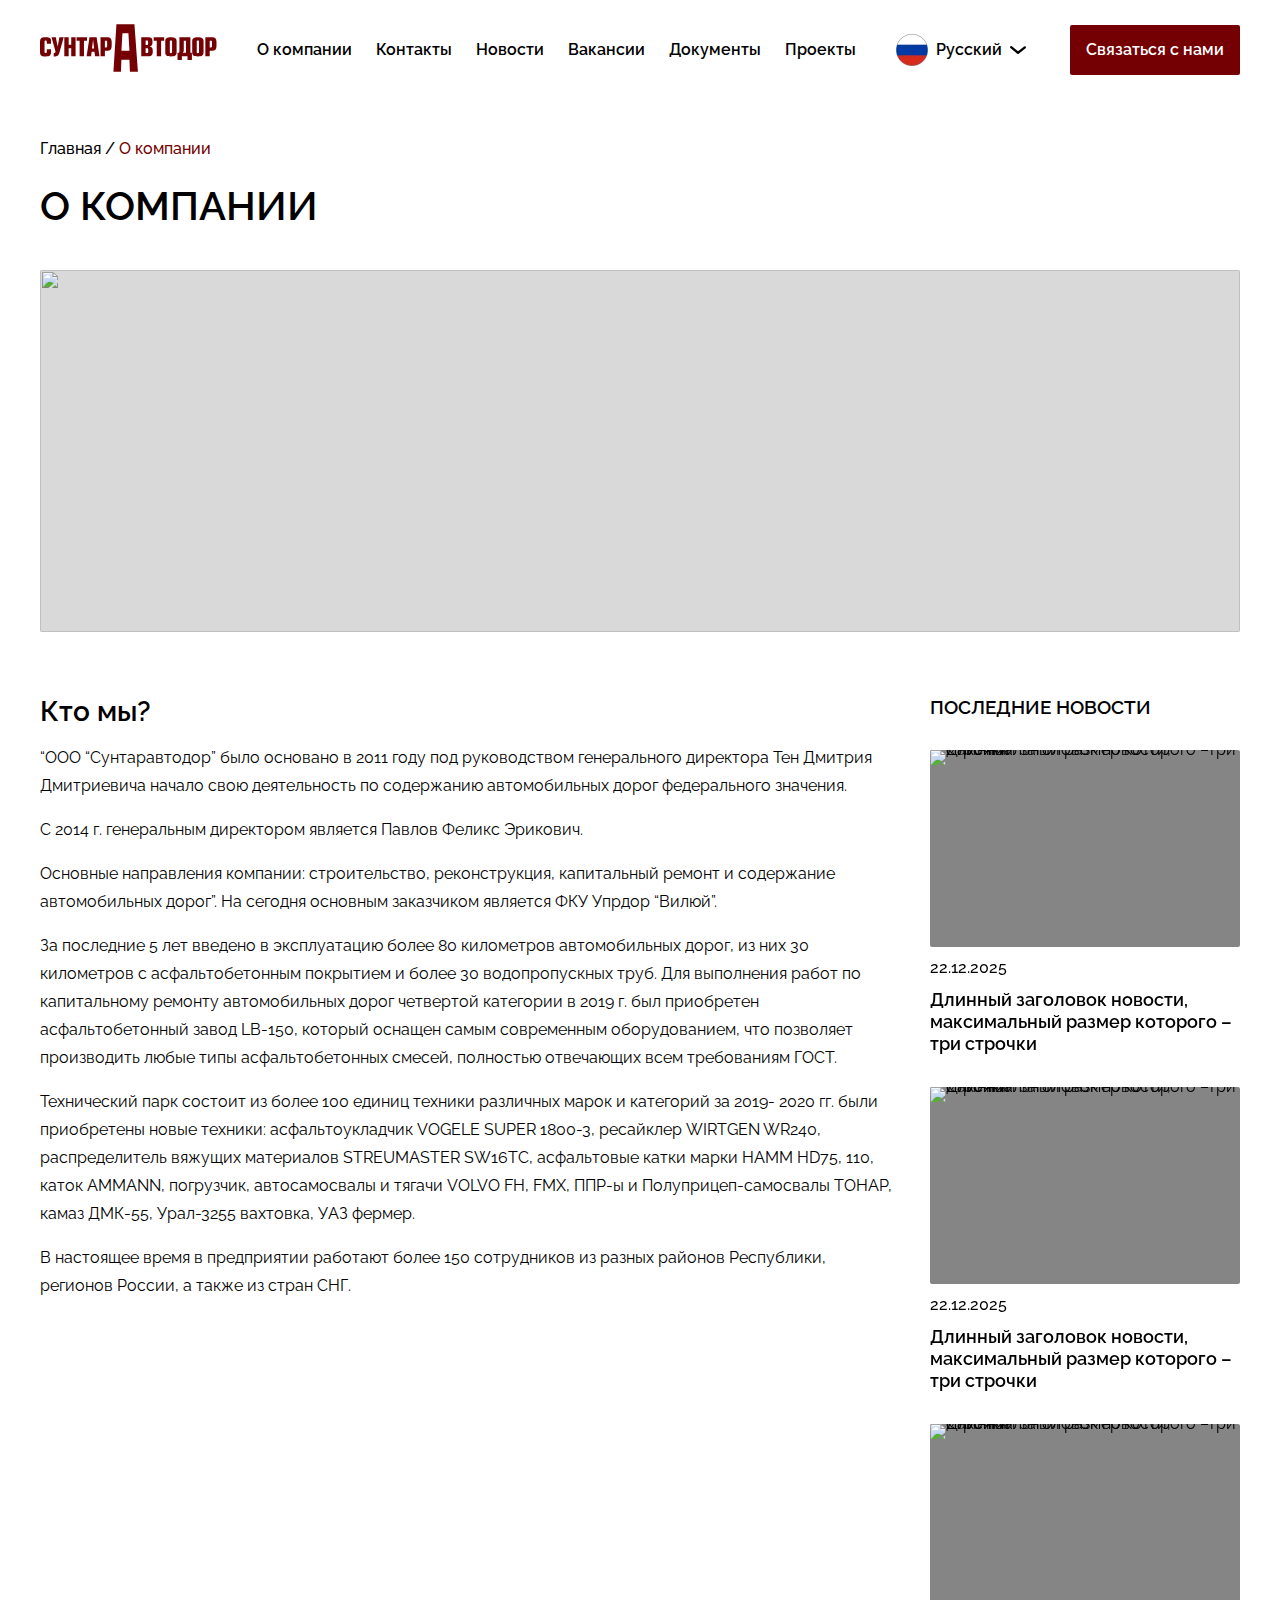
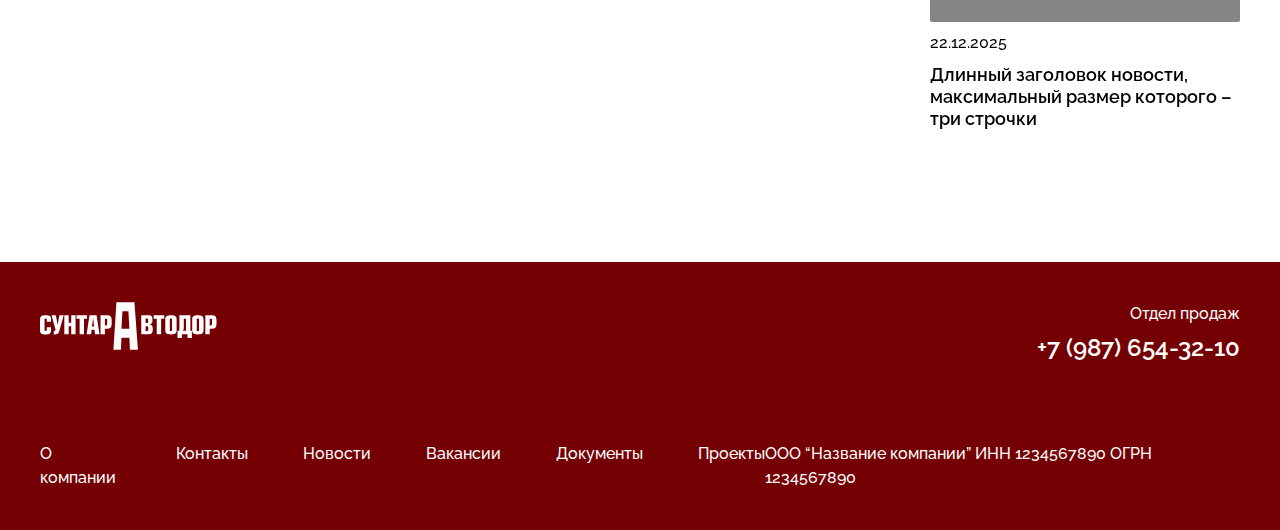
==== commit 07a35838: "add" ====
--- a/about.html
+++ b/about.html
@@ -12,10 +12,11 @@
     <script src="libs/swiper-bundle.min.js"></script>
     <script src="libs/hystmodal.min.js"></script>
     <script src="libs/custom-select.min.js"></script>
+    <script src="libs/translate.js"></script><script src="https://unpkg.com/imask"></script>
   </head>
   <body>
     <header class="header">
-      <div class="header__wrap container"><a class="header__logo" href="/"><svg width="177" height="48" viewBox="0 0 177 48" fill="none" xmlns="http://www.w3.org/2000/svg">
+      <div class="header__wrap container"><a class="header__logo" href="./"><svg width="177" height="48" viewBox="0 0 177 48" fill="none" xmlns="http://www.w3.org/2000/svg">
 <path d="M11.0217 25.28V28.0567C10.9933 31.4 9.80333 32.4483 6.035 32.4483H4.39167C1.445 32.4483 0 31.145 0 28.3967V17.7433C0 14.5133 1.33167 13.1533 4.39167 13.1533H6.035C9.69 13.1817 10.9933 14.0317 11.0217 16.3833V19.84H6.8V17.375C6.8 16.8083 6.43167 16.5533 5.695 16.5533C4.90167 16.5533 4.53333 16.8083 4.53333 17.375V28.255C4.53333 28.7933 4.90167 29.0483 5.66667 29.0483C6.43167 29.0483 6.8 28.7933 6.8 28.255V25.28H11.0217Z" fill="currentColor"/>
 <path d="M15.5129 27.49L11.5179 13.3517H15.8246L17.6096 22.6167H17.6663L19.4229 13.3517H23.7296L19.4513 28.51C18.4596 31.7683 17.3546 32.505 13.7279 32.4483V29.0767C14.6063 29.0767 15.0029 28.85 15.2579 28.2267L15.5129 27.49Z" fill="currentColor"/>
 <path d="M24.3151 32.25V13.3517H28.6784V20.7467H31.2284V13.3517H35.5918V32.25H31.2284V24.1467H28.6784V32.25H24.3151Z" fill="currentColor"/>
@@ -33,15 +34,51 @@
 </a>
         <nav class="header__top_menu">
           <ul>
-            <li><a href="/about.html">О компании</a></li>
-            <li><a href="/contacts.html">Контакты</a></li>
-            <li><a href="/news.html">Новости</a></li>
-            <li><a href="/vakansii.html">Вакансии</a></li>
-            <li><a href="/docs.html">Документы</a></li>
-            <li><a href="/projects.html">Проекты</a></li>
+            <li><a href="./about.html">О компании</a></li>
+            <li><a href="./contacts.html">Контакты</a></li>
+            <li><a href="./news.html">Новости</a></li>
+            <li><a href="./vakansii.html">Вакансии</a></li>
+            <li><a href="./docs.html">Документы</a></li>
+            <li><a href="./projects.html">Проекты</a></li>
           </ul>
         </nav>
-        <div class="header__button"><a class="button " href="#" data-hystmodal="#popup"><span>Связаться с нами</span></a>
+        <div class="header__button">
+          <div class="header__lang">
+            <div class="lang">
+              <div class="lang__outside">
+                <div class="lang__country" tabindex="0" data-lang-active data-ya-lang="ru">
+                  <div class="lang__country-flag"><img src="./img/ru.webp" alt=""></div>
+                  <div class="lang__country-name"><span>Русский</span></div>
+                </div>
+                <div class="lang__outside-arrow">
+                  <svg class="icon icon-arrow-select ">
+                    <use href="./img/svg/sprite.svg#arrow-select" xlink:href="./img/svg/sprite.svg#arrow-select"></use>
+                  </svg>
+                  <div class="lang__inside">
+                    <div class="lang__inside-arrow"></div>
+                    <div class="lang__inside-countries">
+                      <div class="lang__country" data-ya-lang="ru">
+                        <div class="lang__country-flag"><img src="./img/ru.webp" alt=""></div>
+                        <div class="lang__country-name"><span>Русский</span></div>
+                      </div>
+                      <div class="lang__country" data-ya-lang="ky">
+                        <div class="lang__country-flag"><img src="./img/kg.webp" alt=""></div>
+                        <div class="lang__country-name"><span>Кыргызча</span></div>
+                      </div>
+                      <div class="lang__country" data-ya-lang="uz">
+                        <div class="lang__country-flag"><img src="./img/uz.webp" alt=""></div>
+                        <div class="lang__country-name"><span>O'zbek</span></div>
+                      </div>
+                      <div class="lang__country" data-ya-lang="tg">
+                        <div class="lang__country-flag"><img src="./img/tj.webp" alt=""></div>
+                        <div class="lang__country-name"><span>Тоҷикӣ</span></div>
+                      </div>
+                    </div>
+                  </div>
+                </div>
+              </div>
+            </div>
+          </div><a class="button " href="#" data-hystmodal="#popup"><span>Связаться с нами</span></a>
         </div>
         <button class="header__burger">
           <svg class="icon icon-burger-menu ">
@@ -55,12 +92,12 @@
       <div class="header__mobile-menu container">
         <nav class="header__mobile-menu_wrap">
           <ul> 
-            <li><a href="/about.html">О компании</a></li>
-            <li><a href="/contacts.html">Контакты</a></li>
-            <li><a href="/news.html">Новости</a></li>
-            <li><a href="/vakansii.html">Вакансии</a></li>
-            <li><a href="/docs.html">Документы</a></li>
-            <li><a href="/projects.html">Проекты</a></li>
+            <li><a href="./about.html">О компании</a></li>
+            <li><a href="./contacts.html">Контакты</a></li>
+            <li><a href="./news.html">Новости</a></li>
+            <li><a href="./vakansii.html">Вакансии</a></li>
+            <li><a href="./docs.html">Документы</a></li>
+            <li><a href="./projects.html">Проекты</a></li>
           </ul>
         </nav>
         <div class="header__mobile-menu_button"><a class="button " href="#" data-hystmodal="#popup"><span>Связаться с нами</span></a>
@@ -70,7 +107,7 @@
     <main class="main">
       <div class="container">
         <div class="breadcrumbs">
-          <div class="breadcrumbs__item"><a href="/">Главная</a></div>
+          <div class="breadcrumbs__item"><a href="./">Главная</a></div>
           <div class="breadcrumbs__slash"><span>/</span></div>
           <div class="breadcrumbs__item"><span>О компании</span></div>
         </div>
@@ -95,17 +132,17 @@
             <div class="page-sidebar__news">
               <div class="swiper page-sidebar__news-swiper">
                 <div class="swiper-wrapper">
-                  <div class="swiper-slide"><a class="news-card page-sidebar__news-card" href="/detail-news.html">
+                  <div class="swiper-slide"><a class="news-card page-sidebar__news-card" href="./detail-news.html">
                       <div class="news-card__image" data-aspect-ratio="440/280"><img data-src="https://placehold.co/440x280" alt="Длинный заголовок новости, максимальный размер которого –три строчки"/></div>
                       <div class="news-card__date"><span>22.12.2025</span></div>
                       <div class="news-card__name"><span>Длинный заголовок новости, максимальный размер которого –три строчки</span></div></a>
                   </div>
-                  <div class="swiper-slide"><a class="news-card page-sidebar__news-card" href="/detail-news.html">
+                  <div class="swiper-slide"><a class="news-card page-sidebar__news-card" href="./detail-news.html">
                       <div class="news-card__image" data-aspect-ratio="440/280"><img data-src="https://placehold.co/440x280" alt="Длинный заголовок новости, максимальный размер которого –три строчки"/></div>
                       <div class="news-card__date"><span>22.12.2025</span></div>
                       <div class="news-card__name"><span>Длинный заголовок новости, максимальный размер которого –три строчки</span></div></a>
                   </div>
-                  <div class="swiper-slide"><a class="news-card page-sidebar__news-card" href="/detail-news.html">
+                  <div class="swiper-slide"><a class="news-card page-sidebar__news-card" href="./detail-news.html">
                       <div class="news-card__image" data-aspect-ratio="440/280"><img data-src="https://placehold.co/440x280" alt="Длинный заголовок новости, максимальный размер которого –три строчки"/></div>
                       <div class="news-card__date"><span>22.12.2025</span></div>
                       <div class="news-card__name"><span>Длинный заголовок новости, максимальный размер которого –три строчки</span></div></a>
@@ -126,42 +163,47 @@
               <div class="modal__title"><span>Отклик на вакансию</span></div>
               <div class="modal__text"><span>Оставьте ваши данные и мы с вами свяжемся</span></div>
             </div>
-            <form action="#" method="post"> 
+            <form action="#" method="post" data-form novalidate> 
               <div class="modal__inputs">
                 <div class="input">
                   <div class="input__label">
                     <label for="last_name">Фамилия</label><span class="input__red">*</span>
                   </div>
                   <input type="text" name="last_name" value="" required="required" placeholder="Ваша фамилия"/>
-                  <div class="input__error">error</div>
+                  <div class="input__error">Заполните обязательное поле
+                  </div>
                 </div>
                 <div class="input">
                   <div class="input__label">
                     <label for="first_name">Имя</label><span class="input__red">*</span>
                   </div>
                   <input type="text" name="first_name" value="" required="required" placeholder="Вашe имя"/>
-                  <div class="input__error">error</div>
+                  <div class="input__error">Заполните обязательное поле
+                  </div>
                 </div>
                 <div class="input">
                   <div class="input__label">
                     <label for="mid_name">Отчество</label>
                   </div>
                   <input type="text" name="mid_name" value="" placeholder="Вашe отчество"/>
-                  <div class="input__error">error</div>
+                  <div class="input__error">Заполните обязательное поле
+                  </div>
                 </div>
                 <div class="input">
                   <div class="input__label">
                     <label for="phone">Телефон</label><span class="input__red">*</span>
                   </div>
                   <input type="text" name="phone" value="" required="required" placeholder="Ваш номер телефона"/>
-                  <div class="input__error">error</div>
+                  <div class="input__error">Заполните обязательное поле
+                  </div>
                 </div>
                 <div class="input">
                   <div class="input__label">
                     <label for="email">E-mail</label><span class="input__red">*</span>
                   </div>
                   <input type="email" name="email" value="" required="required" placeholder="Ваш e-mail"/>
-                  <div class="input__error">error</div>
+                  <div class="input__error">Заполните обязательное поле
+                  </div>
                 </div>
                 <div class="input">
                   <div class="input__label">
@@ -171,15 +213,15 @@
                     <option value="0">Вакансия 1</option>
                     <option value="1">Вакансия 2</option>
                   </select>
-                  <div class="input__error"></div>
-                </div>
-                <div class="input">
-                  <div class="input__label">
-                    <label for="resume">Загрузите резюме</label><span class="input__red">*</span>
+                  <div class="input__error">Заполните обязательное поле</div>
+                </div>
+                <div class="input">
+                  <div class="input__label">
+                    <label for="resume">Загрузите резюме (pdf, doc, csv)</label><span class="input__red">*</span>
                   </div>
                   <div class="input-file">
                     <div class="input-file__link">
-                      <input type="file" name="resume" id="resume" accept=".pdf, .doc, .docx" required="required"/>
+                      <input type="file" name="resume" id="resume" accept=".pdf, .doc, .docx, .csv" required="required"/>
                       <label class="input-file__link-el" for="resume"><span>Прикрепить файл</span>
                         <div class="input-file__clip">
                           <svg class="icon icon-clip ">
@@ -189,18 +231,22 @@
                       </label>
                     </div>
                   </div>
+                  <div class="input__error">Заполните обязательное поле</div>
                 </div>
                 <div class="input">
                   <div class="input__label">
                     <label for="comment">Комментарий</label>
                   </div>
                   <textarea name="comment" value="" placeholder="Ваш комментарий"></textarea>
-                  <div class="input__error"></div>
+                  <div class="input__error">Заполните обязательное поле</div>
                 </div>
                 <div class="soglasie">
-                  <label class="custom-checkbox">
-                    <input type="checkbox" value="value-1" required><span>Я соглашаюсь на <a href="#"> обработку моих персональных данных</a></span>
-                  </label>
+                  <div class="input">
+                    <label class="custom-checkbox">
+                      <input type="checkbox" value="value-1" required><span>Я соглашаюсь на <a href="#"> обработку моих персональных данных</a></span>
+                    </label>
+                    <div class="input__error">Требуется согласие</div>
+                  </div>
                 </div>
                 <div class="modal__button">
                   <input class="button" type="submit" value="Отправить" name="submit"/>
@@ -220,33 +266,39 @@
               <div class="modal__title"><span>Связаться с нами</span></div>
               <div class="modal__text"><span>Оставьте ваши данные и мы с вами свяжемся</span></div>
             </div>
-            <form action="#" method="post"> 
+            <form action="#" method="post" data-form novalidate> 
               <div class="modal__inputs">
                 <div class="input">
                   <div class="input__label">
                     <label for="first_name">Имя</label><span class="input__red">*</span>
                   </div>
                   <input type="text" name="first_name" value="" required="required" placeholder="Вашe имя"/>
-                  <div class="input__error">error</div>
+                  <div class="input__error">Заполните обязательное поле
+                  </div>
                 </div>
                 <div class="input">
                   <div class="input__label">
                     <label for="phone">Телефон</label><span class="input__red">*</span>
                   </div>
                   <input type="text" name="phone" value="" required="required" placeholder="Ваш номер телефона"/>
-                  <div class="input__error">error</div>
+                  <div class="input__error">Заполните обязательное поле
+                  </div>
                 </div>
                 <div class="input">
                   <div class="input__label">
                     <label for="email">E-mail</label><span class="input__red">*</span>
                   </div>
                   <input type="email" name="email" value="" required="required" placeholder="Ваш e-mail"/>
-                  <div class="input__error">error</div>
+                  <div class="input__error">Заполните обязательное поле
+                  </div>
                 </div>
                 <div class="soglasie">
-                  <label class="custom-checkbox">
-                    <input type="checkbox" value="value-1" required><span>Я соглашаюсь на <a href="#"> обработку моих персональных данных</a></span>
-                  </label>
+                  <div class="input">
+                    <label class="custom-checkbox">
+                      <input type="checkbox" value="value-1" required><span>Я соглашаюсь на <a href="#"> обработку моих персональных данных</a></span>
+                    </label>
+                    <div class="input__error">Требуется согласие</div>
+                  </div>
                 </div>
                 <div class="modal__button">
                   <input class="button" type="submit" value="Отправить" name="submit"/>
@@ -259,7 +311,7 @@
     </div>
     <footer class="footer">
       <div class="footer__wrap container">
-        <div class="footer__top"><a class="footer__logo" href="/"><svg width="177" height="48" viewBox="0 0 177 48" fill="none" xmlns="http://www.w3.org/2000/svg">
+        <div class="footer__top"><a class="footer__logo" href="./"><svg width="177" height="48" viewBox="0 0 177 48" fill="none" xmlns="http://www.w3.org/2000/svg">
 <path d="M11.0217 25.28V28.0567C10.9933 31.4 9.80333 32.4483 6.035 32.4483H4.39167C1.445 32.4483 0 31.145 0 28.3967V17.7433C0 14.5133 1.33167 13.1533 4.39167 13.1533H6.035C9.69 13.1817 10.9933 14.0317 11.0217 16.3833V19.84H6.8V17.375C6.8 16.8083 6.43167 16.5533 5.695 16.5533C4.90167 16.5533 4.53333 16.8083 4.53333 17.375V28.255C4.53333 28.7933 4.90167 29.0483 5.66667 29.0483C6.43167 29.0483 6.8 28.7933 6.8 28.255V25.28H11.0217Z" fill="currentColor"/>
 <path d="M15.5129 27.49L11.5179 13.3517H15.8246L17.6096 22.6167H17.6663L19.4229 13.3517H23.7296L19.4513 28.51C18.4596 31.7683 17.3546 32.505 13.7279 32.4483V29.0767C14.6063 29.0767 15.0029 28.85 15.2579 28.2267L15.5129 27.49Z" fill="currentColor"/>
 <path d="M24.3151 32.25V13.3517H28.6784V20.7467H31.2284V13.3517H35.5918V32.25H31.2284V24.1467H28.6784V32.25H24.3151Z" fill="currentColor"/>
@@ -283,12 +335,12 @@
         <div class="footer__bottom">
           <nav class="footer__menu">
             <ul>
-              <li><a href="/about.html">О компании</a></li>
-              <li><a href="/contacts.html">Контакты</a></li>
-              <li><a href="/news.html">Новости</a></li>
-              <li><a href="/vakansii.html">Вакансии</a></li>
-              <li><a href="/docs.html">Документы</a></li>
-              <li><a href="/projects.html">Проекты</a></li>
+              <li><a href="./about.html">О компании</a></li>
+              <li><a href="./contacts.html">Контакты</a></li>
+              <li><a href="./news.html">Новости</a></li>
+              <li><a href="./vakansii.html">Вакансии</a></li>
+              <li><a href="./docs.html">Документы</a></li>
+              <li><a href="./projects.html">Проекты</a></li>
             </ul>
           </nav>
           <div class="footer__info"><span>ООО “Название компании” </span><span>ИНН 1234567890 </span><span>ОГРН 1234567890</span></div>
--- a/css/main.css
+++ b/css/main.css
@@ -529,10 +529,11 @@
 
 .input__label {
   margin-bottom: 8px;
+  display: flex;
 }
 .input__label label {
   pointer-events: none;
-  font-weight: 500;
+  font-weight: 600;
   font-size: 16px;
   line-height: 20px;
 }
@@ -546,6 +547,9 @@
 }
 .input__red {
   color: #ff0000;
+  font-size: 32px;
+  font-weight: 600;
+  line-height: 20px;
 }
 .input input[type=text], .input input[type=email], .input textarea {
   width: 100%;
@@ -718,6 +722,11 @@
   justify-content: space-between;
   align-items: center;
 }
+@media (max-width: 1200px) {
+  .header__wrap {
+    gap: 16px;
+  }
+}
 @media (max-width: 1024px) {
   .header__wrap {
     padding-top: 20px;
@@ -732,10 +741,11 @@
 }
 .header__top_menu ul {
   display: flex;
-  gap: 48px;
+  gap: 24px;
 }
 @media (max-width: 1200px) {
   .header__top_menu ul {
+    flex-wrap: wrap;
     gap: 16px;
   }
 }
@@ -749,6 +759,16 @@
 @media (max-width: 1024px) {
   .header__top_menu {
     display: none;
+  }
+}
+.header__button {
+  display: flex;
+  align-items: center;
+  gap: 40px;
+}
+@media (max-width: 1200px) {
+  .header__button {
+    gap: 10px;
   }
 }
 @media (max-width: 1024px) {
@@ -1143,8 +1163,6 @@
   .contact-map__info {
     flex: 1;
     padding: 24px;
-    background-color: transparent;
-    border: 2px solid var(--color-black);
   }
 }
 @media (max-width: 767px) {
@@ -1205,6 +1223,12 @@
   .contact-map__info-item-content > * {
     margin-bottom: 0;
   }
+}
+.contact-map__info-item-content a {
+  color: var(--color-red);
+}
+.contact-map__info-item-content a:hover {
+  color: var(--color-dark-red);
 }
 .contact-map__map {
   flex: 2 1 916px;
@@ -1378,6 +1402,93 @@
   }
 }
 
+.lang {
+  -webkit-user-select: none;
+          user-select: none;
+  cursor: pointer;
+}
+@media (max-width: 1200px) {
+  .lang {
+    min-width: 60px;
+  }
+}
+.lang--active {
+  cursor: default;
+}
+.lang--active .lang__inside {
+  display: block;
+}
+.lang--active .lang__outside-arrow .icon {
+  transform: rotate(180deg);
+}
+.lang__outside {
+  display: flex;
+  align-items: center;
+  gap: 4px;
+}
+.lang__outside-arrow {
+  position: relative;
+  width: 24px;
+  height: 24px;
+  padding: 4px;
+}
+.lang__outside-arrow .icon {
+  width: 16px;
+  height: 16px;
+}
+@media (max-width: 1200px) {
+  .lang__outside > .lang__country .lang__country-name {
+    display: none;
+  }
+}
+.lang__inside {
+  display: none;
+  position: absolute;
+  box-shadow: 0px 4px 10px 0px rgba(0, 0, 0, 0.1490196078);
+  top: 35px;
+  left: 50%;
+  transform: translate(-50%, 0);
+}
+.lang__inside-arrow {
+  position: absolute;
+  top: -13px;
+  left: 50%;
+  transform: translate(-50%, 0);
+  width: 38px;
+  height: 14px;
+  background-color: var(--color-white);
+  -webkit-clip-path: polygon(50% 0, 0 100%, 100% 100%);
+          clip-path: polygon(50% 0, 0 100%, 100% 100%);
+  filter: drop-shadow(5px 5px 10px rgba(0, 0, 0, 0.3)); /* Тень */
+}
+.lang__inside-countries {
+  position: relative;
+  background-color: var(--color-white);
+  z-index: 1;
+  padding: 16px;
+  border-radius: 4px;
+  display: flex;
+  flex-direction: column;
+  gap: 20px;
+}
+.lang__inside-countries .lang__country {
+  cursor: pointer;
+}
+.lang__country {
+  display: flex;
+  align-items: center;
+  gap: 8px;
+}
+.lang__country-flag {
+  width: 32px;
+  height: 32px;
+}
+.lang__country-name {
+  font-weight: 600;
+  font-size: 16px;
+  line-height: 24px;
+}
+
 .index-main .container {
   display: flex;
   flex-direction: column;
@@ -1679,10 +1790,12 @@
   }
 }
 .docs-section__title {
+  margin-bottom: 28px;
+}
+.docs-section__title h2 {
   font-weight: 600;
   font-size: 28px;
   line-height: 32px;
-  margin-bottom: 28px;
 }
 .docs-section__list {
   display: flex;
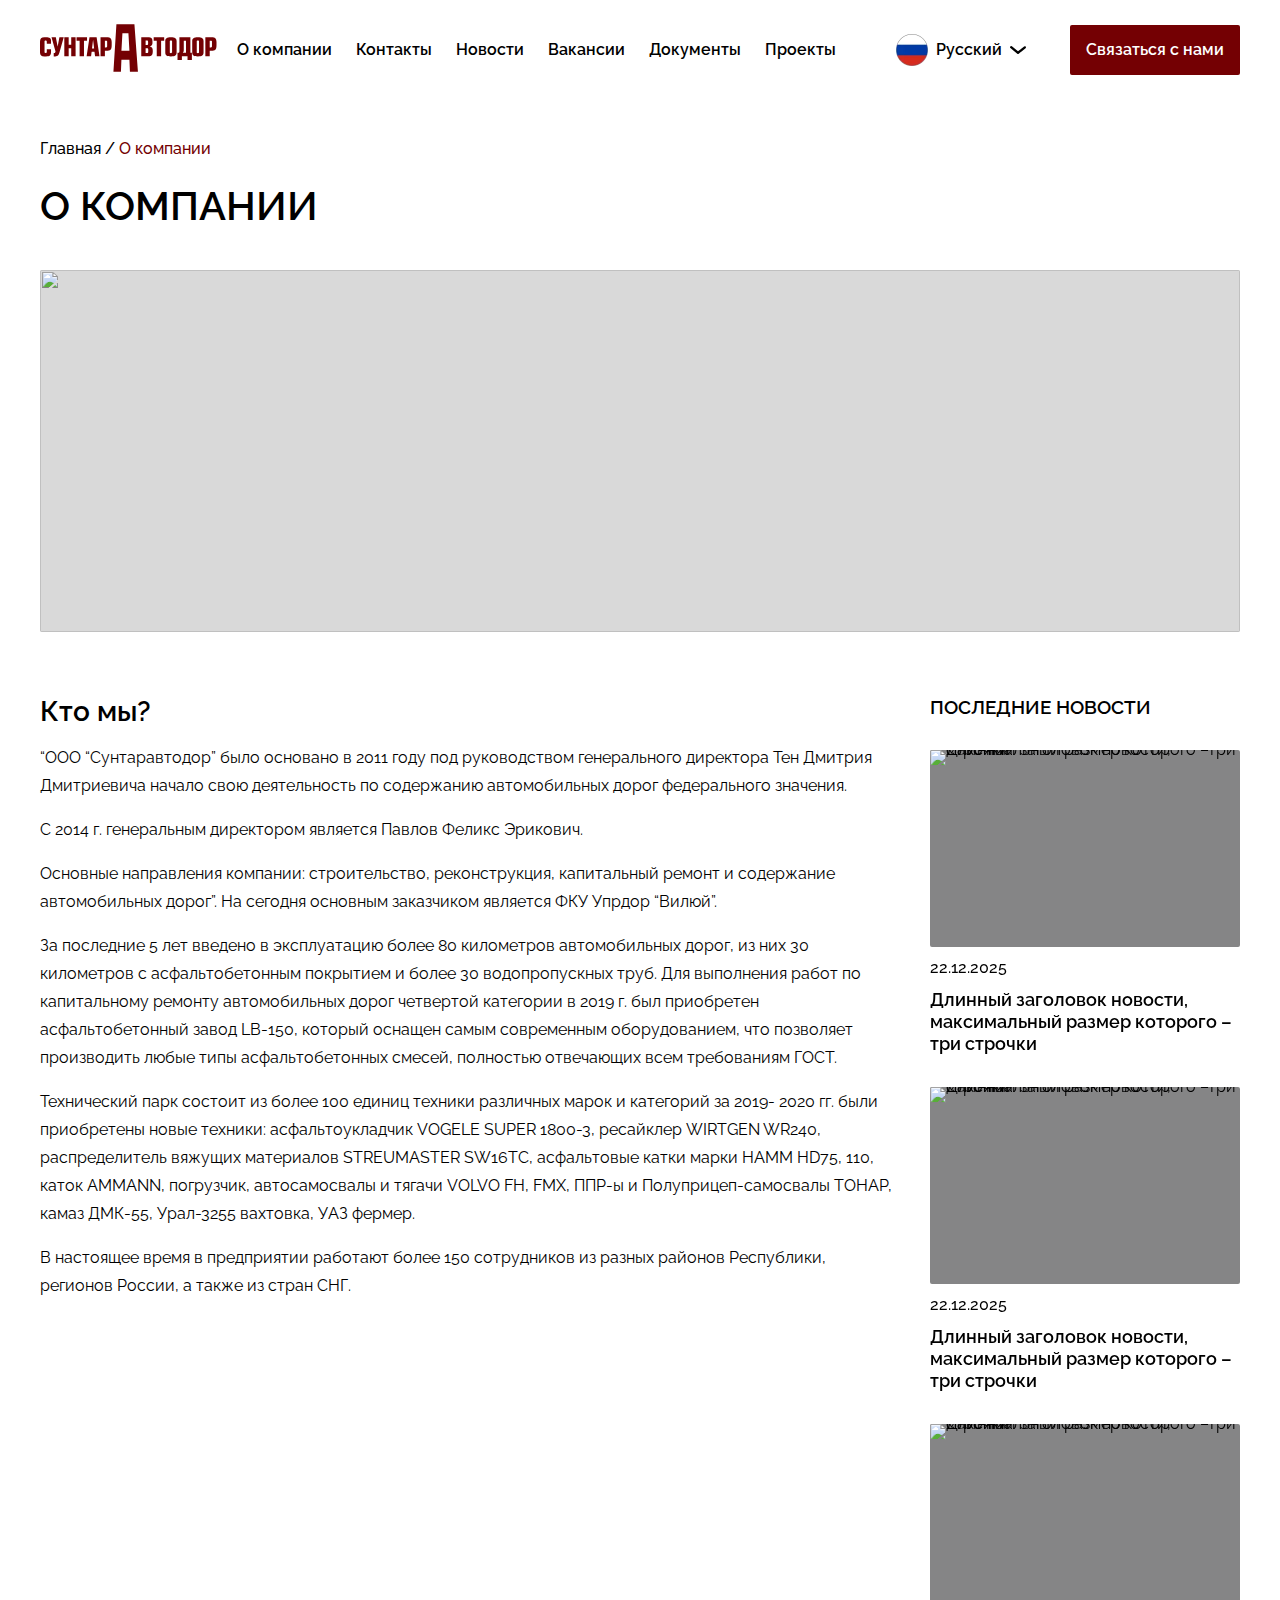
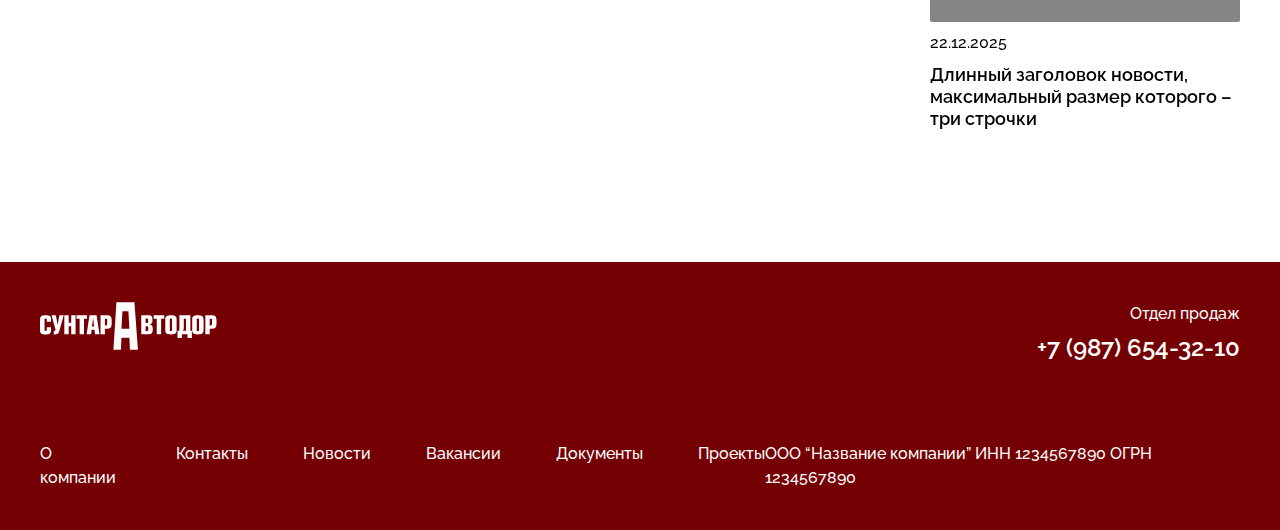
==== commit 3c0227fe: "fix" ====
--- a/about.html
+++ b/about.html
@@ -11,8 +11,8 @@
     <link rel="stylesheet" href="./css/main.css"><script src="https://api-maps.yandex.ru/2.1/?apikey=fb687093-d404-47b8-9cb1-d734158ee9d5&lang=ru_RU" type="text/javascript"></script>
     <script src="libs/swiper-bundle.min.js"></script>
     <script src="libs/hystmodal.min.js"></script>
-    <script src="libs/custom-select.min.js"></script>
-    <script src="libs/translate.js"></script><script src="https://unpkg.com/imask"></script>
+    <script src="libs/custom-select.min.js"></script><script src="https://unpkg.com/imask"></script>
+    <script src="libs/translate.js"></script>
   </head>
   <body>
     <header class="header">
@@ -43,10 +43,11 @@
           </ul>
         </nav>
         <div class="header__button">
+          <div id="ytWidget"></div>
           <div class="header__lang">
             <div class="lang">
               <div class="lang__outside">
-                <div class="lang__country" tabindex="0" data-lang-active data-ya-lang="ru">
+                <div class="lang__country" tabindex="0" data-lang-active>
                   <div class="lang__country-flag"><img src="./img/ru.webp" alt=""></div>
                   <div class="lang__country-name"><span>Русский</span></div>
                 </div>
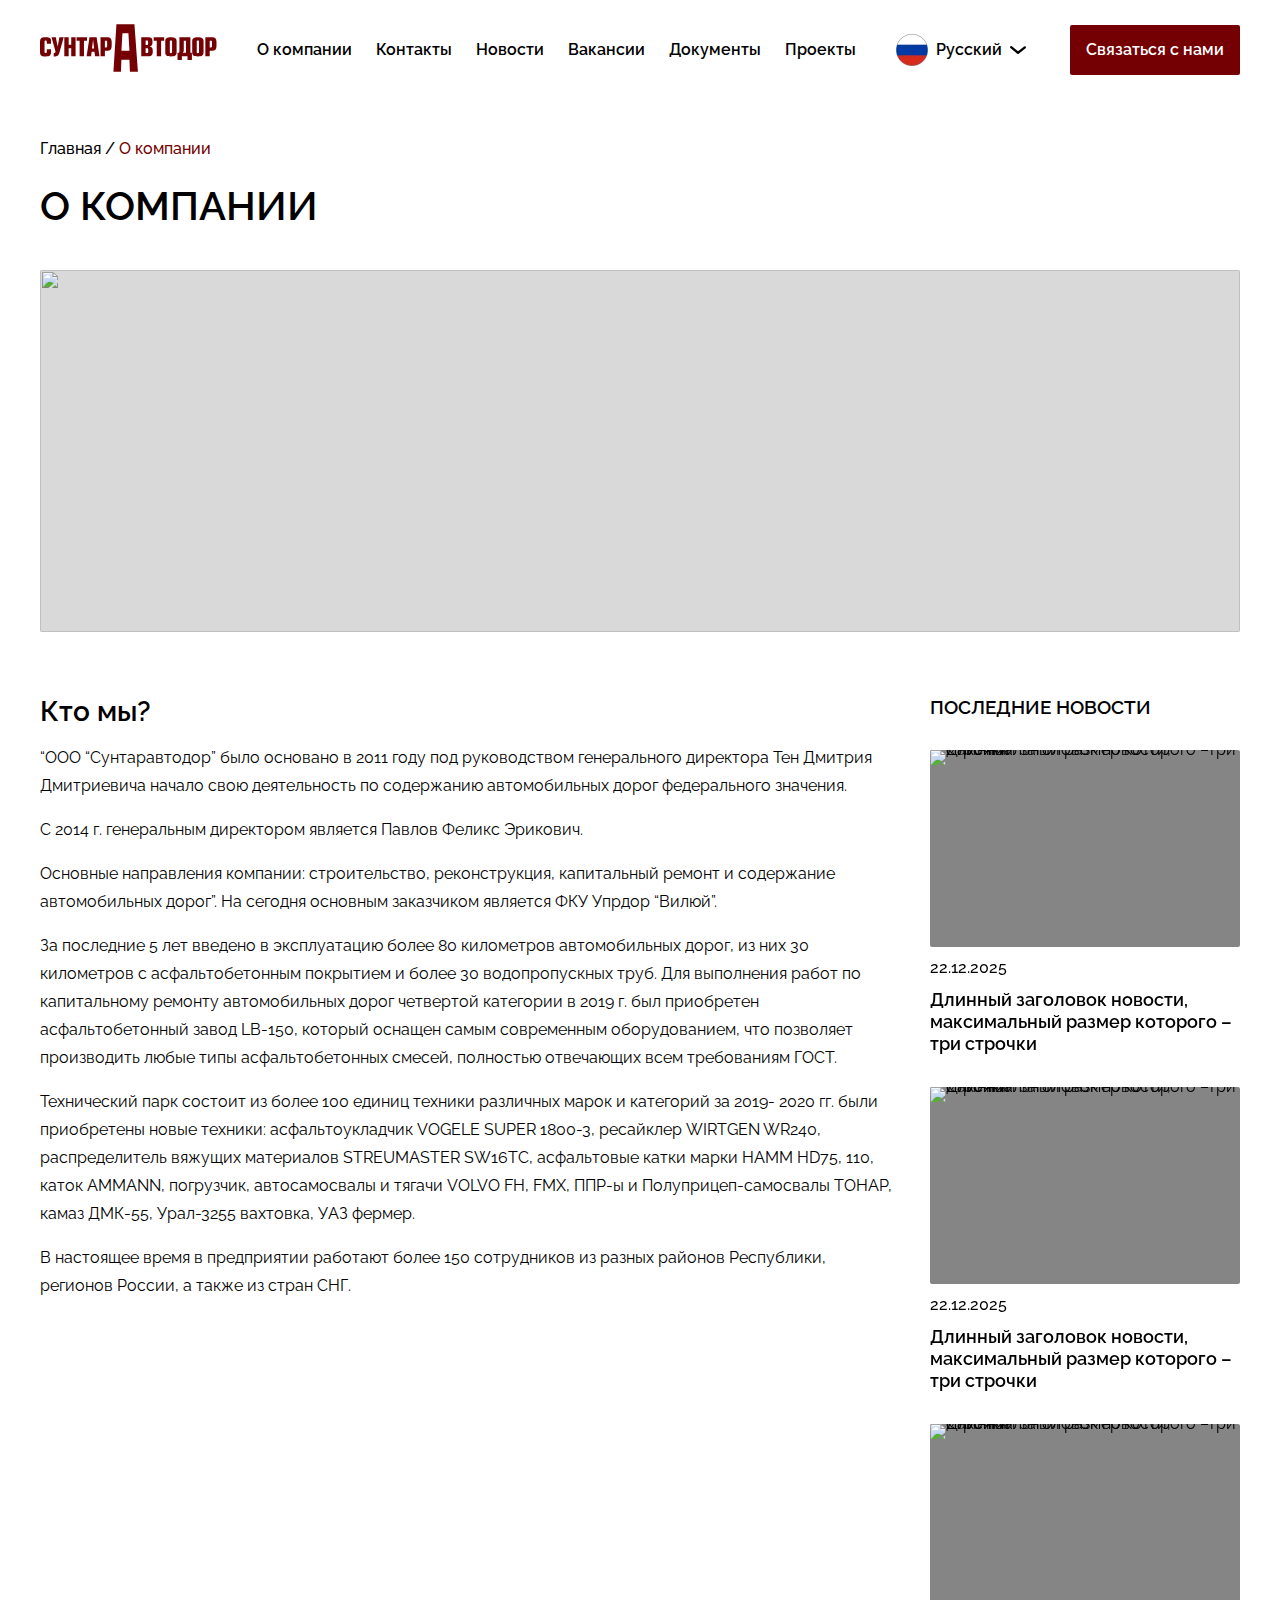
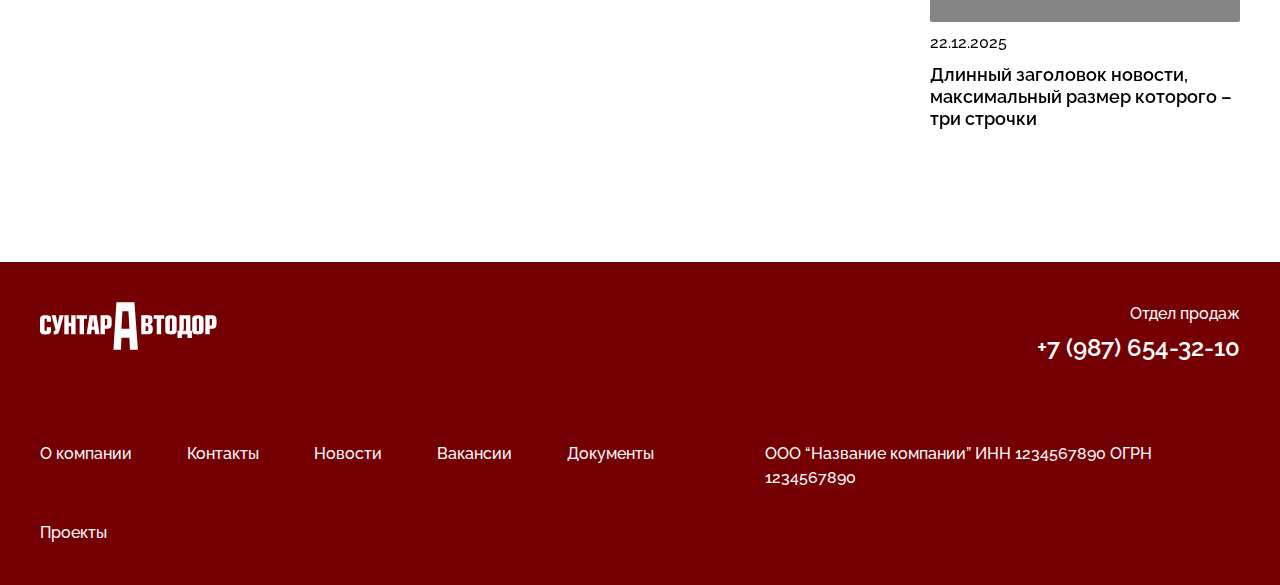
==== commit 7d02a6ec: "fix" ====
--- a/about.html
+++ b/about.html
@@ -1,5 +1,5 @@
 <!DOCTYPE html>
-<html lang="ru">
+<html>
   <head>
     <meta charset="UTF-8">
     <meta http-equiv="X-UA-Compatible" content="IE=edge">
@@ -43,11 +43,11 @@
           </ul>
         </nav>
         <div class="header__button">
-          <div id="ytWidget"></div>
+          <div id="ytWidget" style="display: none"></div>
           <div class="header__lang">
             <div class="lang">
               <div class="lang__outside">
-                <div class="lang__country" tabindex="0" data-lang-active>
+                <div class="lang__country" tabindex="0" data-lang-active data-ya-lang="ru">
                   <div class="lang__country-flag"><img src="./img/ru.webp" alt=""></div>
                   <div class="lang__country-name"><span>Русский</span></div>
                 </div>
@@ -101,6 +101,42 @@
             <li><a href="./projects.html">Проекты</a></li>
           </ul>
         </nav>
+        <div class="header__lang-mobile">
+          <div class="lang lang--mobile">
+            <div class="lang__outside">
+              <div class="lang__country" tabindex="0" data-lang-active data-ya-lang="ru">
+                <div class="lang__country-flag"><img src="./img/ru.webp" alt=""></div>
+                <div class="lang__country-name"><span>Русский</span></div>
+              </div>
+              <div class="lang__outside-arrow">
+                <svg class="icon icon-arrow-select ">
+                  <use href="./img/svg/sprite.svg#arrow-select" xlink:href="./img/svg/sprite.svg#arrow-select"></use>
+                </svg>
+              </div>
+            </div>
+            <div class="lang__inside">
+              <div class="lang__inside-arrow"></div>
+              <div class="lang__inside-countries">
+                <div class="lang__country" data-ya-lang="ru">
+                  <div class="lang__country-flag"><img src="./img/ru.webp" alt=""></div>
+                  <div class="lang__country-name"><span>Русский</span></div>
+                </div>
+                <div class="lang__country" data-ya-lang="ky">
+                  <div class="lang__country-flag"><img src="./img/kg.webp" alt=""></div>
+                  <div class="lang__country-name"><span>Кыргызча</span></div>
+                </div>
+                <div class="lang__country" data-ya-lang="uz">
+                  <div class="lang__country-flag"><img src="./img/uz.webp" alt=""></div>
+                  <div class="lang__country-name"><span>O'zbek</span></div>
+                </div>
+                <div class="lang__country" data-ya-lang="tg">
+                  <div class="lang__country-flag"><img src="./img/tj.webp" alt=""></div>
+                  <div class="lang__country-name"><span>Тоҷикӣ</span></div>
+                </div>
+              </div>
+            </div>
+          </div>
+        </div>
         <div class="header__mobile-menu_button"><a class="button " href="#" data-hystmodal="#popup"><span>Связаться с нами</span></a>
         </div>
       </div>
@@ -250,7 +286,7 @@
                   </div>
                 </div>
                 <div class="modal__button">
-                  <input class="button" type="submit" value="Отправить" name="submit"/>
+                  <button class="button" type="submit" name="submit">Отправить</button>
                 </div>
               </div>
             </form>
@@ -302,7 +338,7 @@
                   </div>
                 </div>
                 <div class="modal__button">
-                  <input class="button" type="submit" value="Отправить" name="submit"/>
+                  <button class="button" type="submit" name="submit">Отправить</button>
                 </div>
               </div>
             </form>
--- a/css/main.css
+++ b/css/main.css
@@ -659,6 +659,7 @@
           user-select: none;
   font-size: 14px;
   line-height: 24px;
+  flex-wrap: wrap;
 }
 .custom-checkbox > span a {
   margin-left: 8px;
@@ -718,6 +719,7 @@
   width: 100%;
   padding-top: 24px;
   padding-bottom: 24px;
+  gap: 16px;
   display: flex;
   justify-content: space-between;
   align-items: center;
@@ -742,10 +744,10 @@
 .header__top_menu ul {
   display: flex;
   gap: 24px;
+  flex-wrap: wrap;
 }
 @media (max-width: 1200px) {
   .header__top_menu ul {
-    flex-wrap: wrap;
     gap: 16px;
   }
 }
@@ -793,7 +795,8 @@
   display: none;
 }
 .header--active {
-  min-height: 100vh;
+  height: 100vh;
+  overflow-x: scroll;
 }
 @media (max-width: 1024px) {
   .header--active .header__mobile-menu {
@@ -817,7 +820,6 @@
     margin-bottom: 64px;
     flex: 1;
     flex-direction: column;
-    justify-content: space-between;
   }
   .header__mobile-menu_wrap li {
     margin-bottom: 32px;
@@ -829,6 +831,10 @@
     padding: 10px;
     margin: -10px;
   }
+  .header__mobile-menu_button {
+    padding-top: 32px;
+    margin-top: auto;
+  }
 }
 @media (max-width: 767px) {
   .header__mobile-menu {
@@ -917,6 +923,7 @@
 }
 .footer__menu ul {
   display: flex;
+  flex-wrap: wrap;
   gap: 55px;
 }
 @media (max-width: 1200px) {
@@ -1411,6 +1418,24 @@
   .lang {
     min-width: 60px;
   }
+}
+.lang--mobile .lang__inside {
+  position: static;
+  transform: unset;
+  box-shadow: unset;
+  padding-top: 16px;
+  margin-top: 16px;
+  border-top: 1px solid var(--color-gray);
+}
+.lang--mobile .lang__inside .lang__inside-arrow {
+  display: none;
+}
+.lang--mobile .lang__inside .lang__inside-countries {
+  padding: 0;
+  gap: 16px;
+}
+.lang--mobile .lang__outside .lang__country-name {
+  display: inline !important;
 }
 .lang--active {
   cursor: default;
